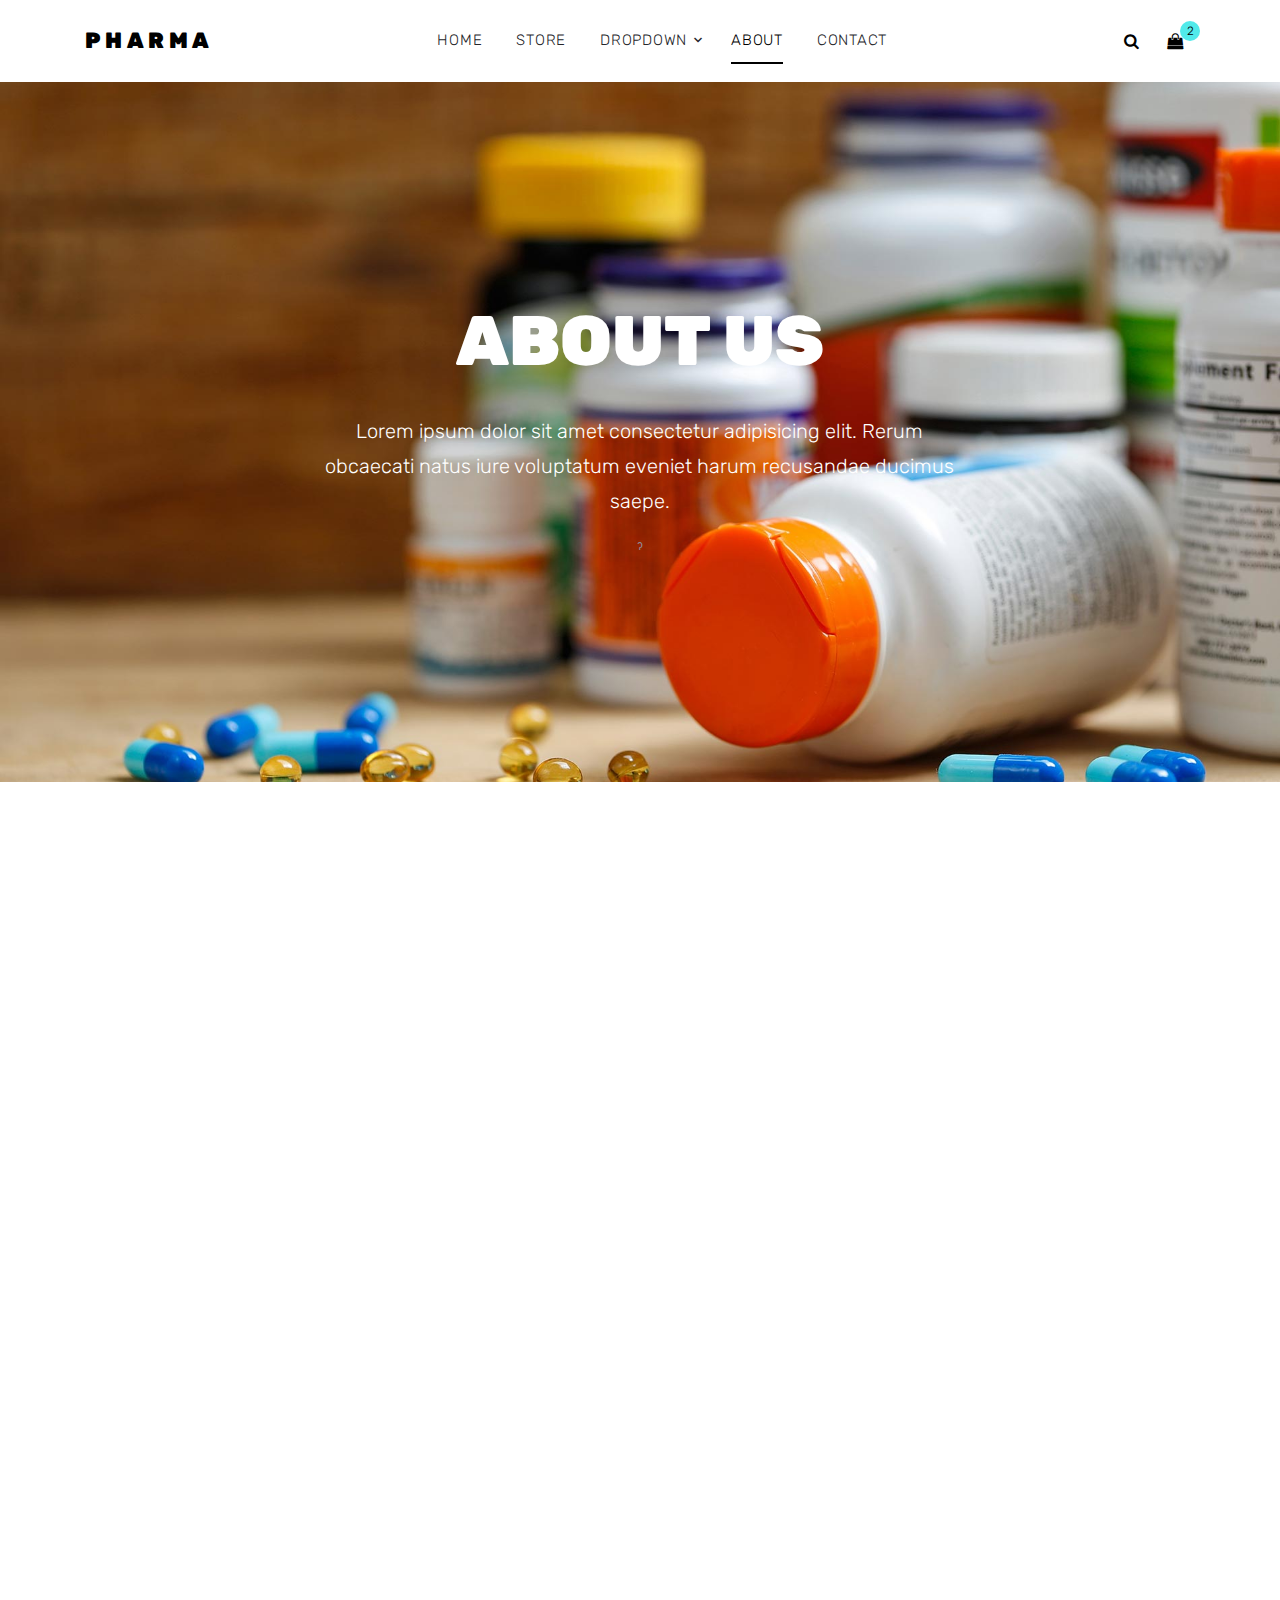
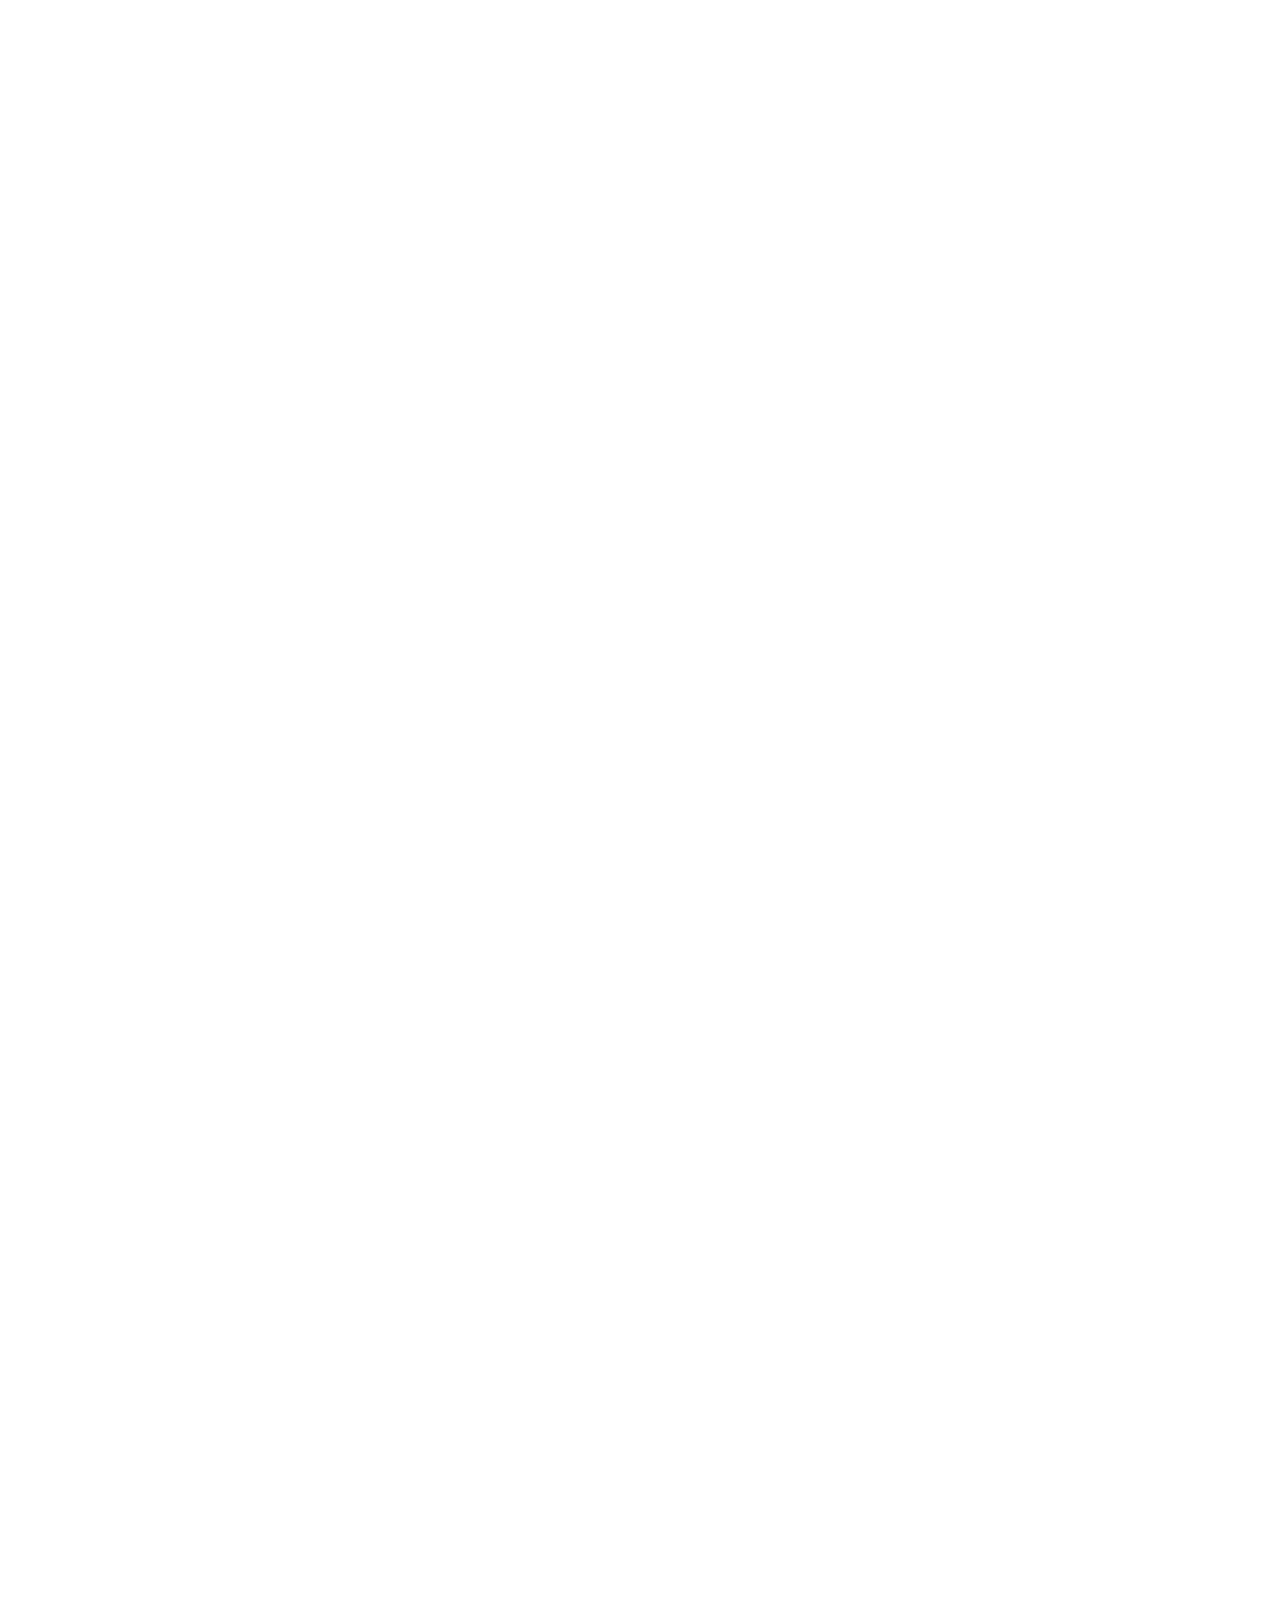
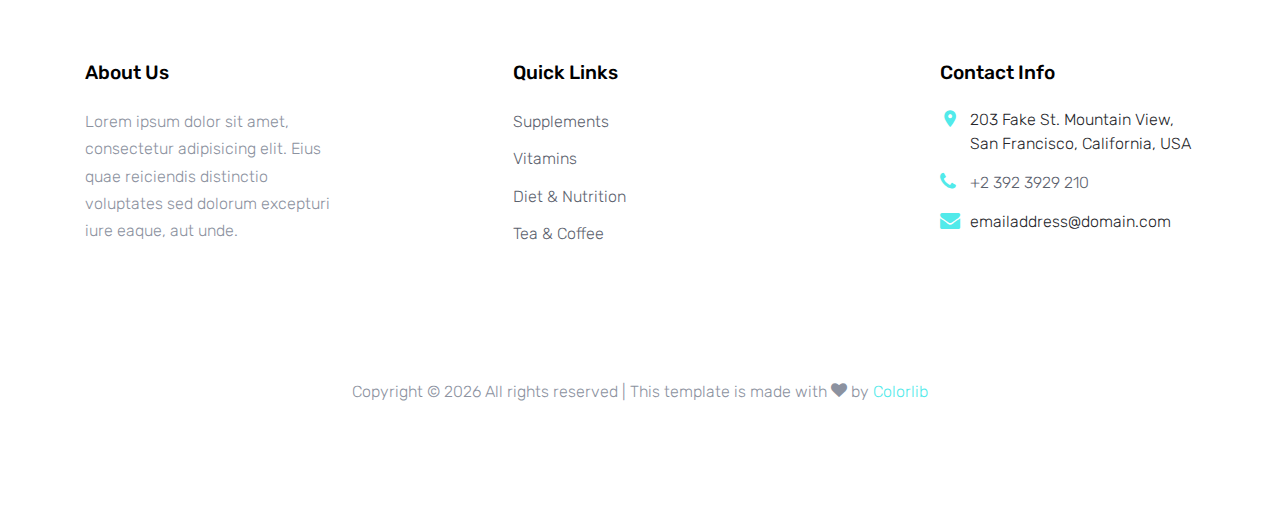
==== about.html @ 0d57f51a "initial commit" ====
<!DOCTYPE html>
<html lang="en">

<head>
  <title>Pharma &mdash; Colorlib Template</title>
  <meta charset="utf-8">
  <meta name="viewport" content="width=device-width, initial-scale=1, shrink-to-fit=no">

  <link href="https://fonts.googleapis.com/css?family=Rubik:400,700|Crimson+Text:400,400i" rel="stylesheet">
  <link rel="stylesheet" href="fonts/icomoon/style.css">

  <link rel="stylesheet" href="css/bootstrap.min.css">
  <link rel="stylesheet" href="css/magnific-popup.css">
  <link rel="stylesheet" href="css/jquery-ui.css">
  <link rel="stylesheet" href="css/owl.carousel.min.css">
  <link rel="stylesheet" href="css/owl.theme.default.min.css">


  <link rel="stylesheet" href="css/aos.css">

  <link rel="stylesheet" href="css/style.css">

</head>

<body>

  <div class="site-wrap">


    <div class="site-navbar py-2">

      <div class="search-wrap">
        <div class="container">
          <a href="#" class="search-close js-search-close"><span class="icon-close2"></span></a>
          <form action="#" method="post">
            <input type="text" class="form-control" placeholder="Search keyword and hit enter...">
          </form>
        </div>
      </div>

      <div class="container">
        <div class="d-flex align-items-center justify-content-between">
          <div class="logo">
            <div class="site-logo">
              <a href="index.html" class="js-logo-clone">Pharma</a>
            </div>
          </div>
          <div class="main-nav d-none d-lg-block">
            <nav class="site-navigation text-right text-md-center" role="navigation">
              <ul class="site-menu js-clone-nav d-none d-lg-block">
                <li><a href="index.html">Home</a></li>
                <li><a href="shop.html">Store</a></li>
                <li class="has-children">
                  <a href="#">Dropdown</a>
                  <ul class="dropdown">
                    <li><a href="#">Supplements</a></li>
                    <li class="has-children">
                      <a href="#">Vitamins</a>
                      <ul class="dropdown">
                        <li><a href="#">Supplements</a></li>
                        <li><a href="#">Vitamins</a></li>
                        <li><a href="#">Diet &amp; Nutrition</a></li>
                        <li><a href="#">Tea &amp; Coffee</a></li>
                      </ul>
                    </li>
                    <li><a href="#">Diet &amp; Nutrition</a></li>
                    <li><a href="#">Tea &amp; Coffee</a></li>

                  </ul>
                </li>
                <li class="active"><a href="about.html">About</a></li>
                <li><a href="contact.html">Contact</a></li>
              </ul>
            </nav>
          </div>
          <div class="icons">
            <a href="#" class="icons-btn d-inline-block js-search-open"><span class="icon-search"></span></a>
            <a href="cart.html" class="icons-btn d-inline-block bag">
              <span class="icon-shopping-bag"></span>
              <span class="number">2</span>
            </a>
            <a href="#" class="site-menu-toggle js-menu-toggle ml-3 d-inline-block d-lg-none"><span
                class="icon-menu"></span></a>
          </div>
        </div>
      </div>
    </div>

    <div class="site-blocks-cover inner-page" style="background-image: url('images/hero_1.jpg');">
      <div class="container">
        <div class="row">
          <div class="col-lg-7 mx-auto align-self-center">
            <div class=" text-center">
              <h1>About Us</h1>
              <p>Lorem ipsum dolor sit amet consectetur adipisicing elit. Rerum obcaecati natus iure voluptatum eveniet harum recusandae ducimus saepe.</p>ˀ
            </div>
          </div>
        </div>
      </div>
    </div>

    <div class="site-section bg-light custom-border-bottom" data-aos="fade">
      <div class="container">
        <div class="row mb-5">
          <div class="col-md-6">
            <div class="block-16">
              <figure>
                <img src="images/bg_1.jpg" alt="Image placeholder" class="img-fluid rounded">
                <a href="https://vimeo.com/channels/staffpicks/93951774" class="play-button popup-vimeo"><span
                    class="icon-play"></span></a>
    
              </figure>
            </div>
          </div>
          <div class="col-md-1"></div>
          <div class="col-md-5">
    
    
            <div class="site-section-heading pt-3 mb-4">
              <h2 class="text-black">How We Started</h2>
            </div>
            <p>Lorem ipsum dolor sit amet, consectetur adipisicing elit. Eius repellat, dicta at laboriosam, nemo
              exercitationem itaque eveniet architecto cumque, deleniti commodi molestias repellendus quos sequi hic fugiat
              asperiores illum. Atque, in, fuga excepturi corrupti error corporis aliquam unde nostrum quas.</p>
            <p>Accusantium dolor ratione maiores est deleniti nihil? Dignissimos est, sunt nulla illum autem in, quibusdam
              cumque recusandae, laudantium minima repellendus.</p>
    
          </div>
        </div>
      </div>
    </div>

    

    <div class="site-section bg-light custom-border-bottom" data-aos="fade">
      <div class="container">
        <div class="row mb-5">
          <div class="col-md-6 order-md-2">
            <div class="block-16">
              <figure>
                <img src="images/hero_1.jpg" alt="Image placeholder" class="img-fluid rounded">
                <a href="https://vimeo.com/channels/staffpicks/93951774" class="play-button popup-vimeo"><span
                    class="icon-play"></span></a>
    
              </figure>
            </div>
          </div>
          <div class="col-md-5 mr-auto">
    
    
            <div class="site-section-heading pt-3 mb-4">
              <h2 class="text-black">We Are Trusted Company</h2>
            </div>
            <p class="text-black">Lorem ipsum dolor sit amet, consectetur adipisicing elit. Eius repellat, dicta at laboriosam, nemo
              exercitationem itaque eveniet architecto cumque, deleniti commodi molestias repellendus quos sequi hic fugiat
              asperiores illum. Atque, in, fuga excepturi corrupti error corporis aliquam unde nostrum quas.</p>
            <p class="text-black">Accusantium dolor ratione maiores est deleniti nihil? Dignissimos est, sunt nulla illum autem in, quibusdam
              cumque recusandae, laudantium minima repellendus.</p>
    
          </div>
        </div>
      </div>
    </div>
    
    <div class="site-section site-section-sm site-blocks-1 border-0" data-aos="fade">
      <div class="container">
        <div class="row">
          <div class="col-md-6 col-lg-4 d-lg-flex mb-4 mb-lg-0 pl-4" data-aos="fade-up" data-aos-delay="">
            <div class="icon mr-4 align-self-start">
              <span class="icon-truck text-primary"></span>
            </div>
            <div class="text">
              <h2>Free Shipping</h2>
              <p>Lorem ipsum dolor sit amet, consectetur adipiscing elit. Phasellus at iaculis quam. Integer accumsan
                tincidunt fringilla.</p>
            </div>
          </div>
          <div class="col-md-6 col-lg-4 d-lg-flex mb-4 mb-lg-0 pl-4" data-aos="fade-up" data-aos-delay="100">
            <div class="icon mr-4 align-self-start">
              <span class="icon-refresh2 text-primary"></span>
            </div>
            <div class="text">
              <h2>Free Returns</h2>
              <p>Lorem ipsum dolor sit amet, consectetur adipiscing elit. Phasellus at iaculis quam. Integer accumsan
                tincidunt fringilla.</p>
            </div>
          </div>
          <div class="col-md-6 col-lg-4 d-lg-flex mb-4 mb-lg-0 pl-4" data-aos="fade-up" data-aos-delay="200">
            <div class="icon mr-4 align-self-start">
              <span class="icon-help text-primary"></span>
            </div>
            <div class="text">
              <h2>Customer Support</h2>
              <p>Lorem ipsum dolor sit amet, consectetur adipiscing elit. Phasellus at iaculis quam. Integer accumsan
                tincidunt fringilla.</p>
            </div>
          </div>
        </div>
      </div>
    </div>
    

    <div class="site-section bg-light custom-border-bottom" data-aos="fade">
      <div class="container">
        <div class="row justify-content-center mb-5">
          <div class="col-md-7 site-section-heading text-center pt-4">
            <h2>The Team</h2>
          </div>
        </div>
        <div class="row">
          <div class="col-md-6 col-lg-6 mb-5">
    
            <div class="block-38 text-center">
              <div class="block-38-img">
                <div class="block-38-header">
                  <img src="images/person_1.jpg" alt="Image placeholder" class="mb-4">
                  <h3 class="block-38-heading h4">Elizabeth Graham</h3>
                  <p class="block-38-subheading">CEO/Co-Founder</p>
                </div>
                <div class="block-38-body">
                  <p>Lorem ipsum dolor sit amet consectetur adipisicing elit. Vitae aut minima nihil sit distinctio
                    recusandae doloribus ut fugit officia voluptate soluta. </p>
                </div>
              </div>
            </div>
          </div>
          <div class="col-md-6 col-lg-6 mb-5">
            <div class="block-38 text-center">
              <div class="block-38-img">
                <div class="block-38-header">
                  <img src="images/person_2.jpg" alt="Image placeholder" class="mb-4">
                  <h3 class="block-38-heading h4">Jennifer Greive</h3>
                  <p class="block-38-subheading">Co-Founder</p>
                </div>
                <div class="block-38-body">
                  <p>Lorem ipsum dolor sit amet consectetur adipisicing elit. Vitae aut minima nihil sit distinctio
                    recusandae doloribus ut fugit officia voluptate soluta. </p>
                </div>
              </div>
            </div>
          </div>
          <div class="col-md-6 col-lg-6 mb-5">
            <div class="block-38 text-center">
              <div class="block-38-img">
                <div class="block-38-header">
                  <img src="images/person_3.jpg" alt="Image placeholder" class="mb-4">
                  <h3 class="block-38-heading h4">Patrick Marx</h3>
                  <p class="block-38-subheading">Marketing</p>
                </div>
                <div class="block-38-body">
                  <p>Lorem ipsum dolor sit amet consectetur adipisicing elit. Vitae aut minima nihil sit distinctio
                    recusandae doloribus ut fugit officia voluptate soluta. </p>
                </div>
              </div>
            </div>
          </div>
          <div class="col-md-6 col-lg-6 mb-5">
            <div class="block-38 text-center">
              <div class="block-38-img">
                <div class="block-38-header">
                  <img src="images/person_4.jpg" alt="Image placeholder" class="mb-4">
                  <h3 class="block-38-heading h4">Mike Coolbert</h3>
                  <p class="block-38-subheading">Sales Manager</p>
                </div>
                <div class="block-38-body">
                  <p>Lorem ipsum dolor sit amet consectetur adipisicing elit. Vitae aut minima nihil sit distinctio
                    recusandae doloribus ut fugit officia voluptate soluta. </p>
                </div>
              </div>
            </div>
          </div>
        </div>
      </div>
    </div>


    <footer class="site-footer">
      <div class="container">
        <div class="row">
          <div class="col-md-6 col-lg-3 mb-4 mb-lg-0">

            <div class="block-7">
              <h3 class="footer-heading mb-4">About Us</h3>
              <p>Lorem ipsum dolor sit amet, consectetur adipisicing elit. Eius quae reiciendis distinctio voluptates
                sed dolorum excepturi iure eaque, aut unde.</p>
            </div>

          </div>
          <div class="col-lg-3 mx-auto mb-5 mb-lg-0">
            <h3 class="footer-heading mb-4">Quick Links</h3>
            <ul class="list-unstyled">
              <li><a href="#">Supplements</a></li>
              <li><a href="#">Vitamins</a></li>
              <li><a href="#">Diet &amp; Nutrition</a></li>
              <li><a href="#">Tea &amp; Coffee</a></li>
            </ul>
          </div>

          <div class="col-md-6 col-lg-3">
            <div class="block-5 mb-5">
              <h3 class="footer-heading mb-4">Contact Info</h3>
              <ul class="list-unstyled">
                <li class="address">203 Fake St. Mountain View, San Francisco, California, USA</li>
                <li class="phone"><a href="tel://23923929210">+2 392 3929 210</a></li>
                <li class="email">emailaddress@domain.com</li>
              </ul>
            </div>


          </div>
        </div>
        <div class="row pt-5 mt-5 text-center">
          <div class="col-md-12">
            <p>
              <!-- Link back to Colorlib can't be removed. Template is licensed under CC BY 3.0. -->
              Copyright &copy;
              <script>document.write(new Date().getFullYear());</script> All rights reserved | This template is made
              with <i class="icon-heart" aria-hidden="true"></i> by <a href="https://colorlib.com" target="_blank"
                class="text-primary">Colorlib</a>
              <!-- Link back to Colorlib can't be removed. Template is licensed under CC BY 3.0. -->
            </p>
          </div>

        </div>
      </div>
    </footer>
  </div>

  <script src="js/jquery-3.3.1.min.js"></script>
  <script src="js/jquery-ui.js"></script>
  <script src="js/popper.min.js"></script>
  <script src="js/bootstrap.min.js"></script>
  <script src="js/owl.carousel.min.js"></script>
  <script src="js/jquery.magnific-popup.min.js"></script>
  <script src="js/aos.js"></script>

  <script src="js/main.js"></script>

</body>

</html>
---- fonts/icomoon/style.css ----
@font-face {
  font-family: 'icomoon';
  src:  url('fonts/icomoon.eot?10si43');
  src:  url('fonts/icomoon.eot?10si43#iefix') format('embedded-opentype'),
    url('fonts/icomoon.ttf?10si43') format('truetype'),
    url('fonts/icomoon.woff?10si43') format('woff'),
    url('fonts/icomoon.svg?10si43#icomoon') format('svg');
  font-weight: normal;
  font-style: normal;
}

[class^="icon-"], [class*=" icon-"] {
  /* use !important to prevent issues with browser extensions that change fonts */
  font-family: 'icomoon' !important;
  speak: none;
  font-style: normal;
  font-weight: normal;
  font-variant: normal;
  text-transform: none;
  line-height: 1;

  /* Better Font Rendering =========== */
  -webkit-font-smoothing: antialiased;
  -moz-osx-font-smoothing: grayscale;
}

.icon-asterisk:before {
  content: "\f069";
}
.icon-plus:before {
  content: "\f067";
}
.icon-question:before {
  content: "\f128";
}
.icon-minus:before {
  content: "\f068";
}
.icon-glass:before {
  content: "\f000";
}
.icon-music:before {
  content: "\f001";
}
.icon-search:before {
  content: "\f002";
}
.icon-envelope-o:before {
  content: "\f003";
}
.icon-heart:before {
  content: "\f004";
}
.icon-star:before {
  content: "\f005";
}
.icon-star-o:before {
  content: "\f006";
}
.icon-user:before {
  content: "\f007";
}
.icon-film:before {
  content: "\f008";
}
.icon-th-large:before {
  content: "\f009";
}
.icon-th:before {
  content: "\f00a";
}
.icon-th-list:before {
  content: "\f00b";
}
.icon-check:before {
  content: "\f00c";
}
.icon-close:before {
  content: "\f00d";
}
.icon-remove:before {
  content: "\f00d";
}
.icon-times:before {
  content: "\f00d";
}
.icon-search-plus:before {
  content: "\f00e";
}
.icon-search-minus:before {
  content: "\f010";
}
.icon-power-off:before {
  content: "\f011";
}
.icon-signal:before {
  content: "\f012";
}
.icon-cog:before {
  content: "\f013";
}
.icon-gear:before {
  content: "\f013";
}
.icon-trash-o:before {
  content: "\f014";
}
.icon-home:before {
  content: "\f015";
}
.icon-file-o:before {
  content: "\f016";
}
.icon-clock-o:before {
  content: "\f017";
}
.icon-road:before {
  content: "\f018";
}
.icon-download:before {
  content: "\f019";
}
.icon-arrow-circle-o-down:before {
  content: "\f01a";
}
.icon-arrow-circle-o-up:before {
  content: "\f01b";
}
.icon-inbox:before {
  content: "\f01c";
}
.icon-play-circle-o:before {
  content: "\f01d";
}
.icon-repeat:before {
  content: "\f01e";
}
.icon-rotate-right:before {
  content: "\f01e";
}
.icon-refresh:before {
  content: "\f021";
}
.icon-list-alt:before {
  content: "\f022";
}
.icon-lock:before {
  content: "\f023";
}
.icon-flag:before {
  content: "\f024";
}
.icon-headphones:before {
  content: "\f025";
}
.icon-volume-off:before {
  content: "\f026";
}
.icon-volume-down:before {
  content: "\f027";
}
.icon-volume-up:before {
  content: "\f028";
}
.icon-qrcode:before {
  content: "\f029";
}
.icon-barcode:before {
  content: "\f02a";
}
.icon-tag:before {
  content: "\f02b";
}
.icon-tags:before {
  content: "\f02c";
}
.icon-book:before {
  content: "\f02d";
}
.icon-bookmark:before {
  content: "\f02e";
}
.icon-print:before {
  content: "\f02f";
}
.icon-camera:before {
  content: "\f030";
}
.icon-font:before {
  content: "\f031";
}
.icon-bold:before {
  content: "\f032";
}
.icon-italic:before {
  content: "\f033";
}
.icon-text-height:before {
  content: "\f034";
}
.icon-text-width:before {
  content: "\f035";
}
.icon-align-left:before {
  content: "\f036";
}
.icon-align-center:before {
  content: "\f037";
}
.icon-align-right:before {
  content: "\f038";
}
.icon-align-justify:before {
  content: "\f039";
}
.icon-list:before {
  content: "\f03a";
}
.icon-dedent:before {
  content: "\f03b";
}
.icon-outdent:before {
  content: "\f03b";
}
.icon-indent:before {
  content: "\f03c";
}
.icon-video-camera:before {
  content: "\f03d";
}
.icon-image:before {
  content: "\f03e";
}
.icon-photo:before {
  content: "\f03e";
}
.icon-picture-o:before {
  content: "\f03e";
}
.icon-pencil:before {
  content: "\f040";
}
.icon-map-marker:before {
  content: "\f041";
}
.icon-adjust:before {
  content: "\f042";
}
.icon-tint:before {
  content: "\f043";
}
.icon-edit:before {
  content: "\f044";
}
.icon-pencil-square-o:before {
  content: "\f044";
}
.icon-share-square-o:before {
  content: "\f045";
}
.icon-check-square-o:before {
  content: "\f046";
}
.icon-arrows:before {
  content: "\f047";
}
.icon-step-backward:before {
  content: "\f048";
}
.icon-fast-backward:before {
  content: "\f049";
}
.icon-backward:before {
  content: "\f04a";
}
.icon-play:before {
  content: "\f04b";
}
.icon-pause:before {
  content: "\f04c";
}
.icon-stop:before {
  content: "\f04d";
}
.icon-forward:before {
  content: "\f04e";
}
.icon-fast-forward:before {
  content: "\f050";
}
.icon-step-forward:before {
  content: "\f051";
}
.icon-eject:before {
  content: "\f052";
}
.icon-chevron-left:before {
  content: "\f053";
}
.icon-chevron-right:before {
  content: "\f054";
}
.icon-plus-circle:before {
  content: "\f055";
}
.icon-minus-circle:before {
  content: "\f056";
}
.icon-times-circle:before {
  content: "\f057";
}
.icon-check-circle:before {
  content: "\f058";
}
.icon-question-circle:before {
  content: "\f059";
}
.icon-info-circle:before {
  content: "\f05a";
}
.icon-crosshairs:before {
  content: "\f05b";
}
.icon-times-circle-o:before {
  content: "\f05c";
}
.icon-check-circle-o:before {
  content: "\f05d";
}
.icon-ban:before {
  content: "\f05e";
}
.icon-arrow-left:before {
  content: "\f060";
}
.icon-arrow-right:before {
  content: "\f061";
}
.icon-arrow-up:before {
  content: "\f062";
}
.icon-arrow-down:before {
  content: "\f063";
}
.icon-mail-forward:before {
  content: "\f064";
}
.icon-share:before {
  content: "\f064";
}
.icon-expand:before {
  content: "\f065";
}
.icon-compress:before {
  content: "\f066";
}
.icon-exclamation-circle:before {
  content: "\f06a";
}
.icon-gift:before {
  content: "\f06b";
}
.icon-leaf:before {
  content: "\f06c";
}
.icon-fire:before {
  content: "\f06d";
}
.icon-eye:before {
  content: "\f06e";
}
.icon-eye-slash:before {
  content: "\f070";
}
.icon-exclamation-triangle:before {
  content: "\f071";
}
.icon-warning:before {
  content: "\f071";
}
.icon-plane:before {
  content: "\f072";
}
.icon-calendar:before {
  content: "\f073";
}
.icon-random:before {
  content: "\f074";
}
.icon-comment:before {
  content: "\f075";
}
.icon-magnet:before {
  content: "\f076";
}
.icon-chevron-up:before {
  content: "\f077";
}
.icon-chevron-down:before {
  content: "\f078";
}
.icon-retweet:before {
  content: "\f079";
}
.icon-shopping-cart:before {
  content: "\f07a";
}
.icon-folder:before {
  content: "\f07b";
}
.icon-folder-open:before {
  content: "\f07c";
}
.icon-arrows-v:before {
  content: "\f07d";
}
.icon-arrows-h:before {
  content: "\f07e";
}
.icon-bar-chart:before {
  content: "\f080";
}
.icon-bar-chart-o:before {
  content: "\f080";
}
.icon-twitter-square:before {
  content: "\f081";
}
.icon-facebook-square:before {
  content: "\f082";
}
.icon-camera-retro:before {
  content: "\f083";
}
.icon-key:before {
  content: "\f084";
}
.icon-cogs:before {
  content: "\f085";
}
.icon-gears:before {
  content: "\f085";
}
.icon-comments:before {
  content: "\f086";
}
.icon-thumbs-o-up:before {
  content: "\f087";
}
.icon-thumbs-o-down:before {
  content: "\f088";
}
.icon-star-half:before {
  content: "\f089";
}
.icon-heart-o:before {
  content: "\f08a";
}
.icon-sign-out:before {
  content: "\f08b";
}
.icon-linkedin-square:before {
  content: "\f08c";
}
.icon-thumb-tack:before {
  content: "\f08d";
}
.icon-external-link:before {
  content: "\f08e";
}
.icon-sign-in:before {
  content: "\f090";
}
.icon-trophy:before {
  content: "\f091";
}
.icon-github-square:before {
  content: "\f092";
}
.icon-upload:before {
  content: "\f093";
}
.icon-lemon-o:before {
  content: "\f094";
}
.icon-phone:before {
  content: "\f095";
}
.icon-square-o:before {
  content: "\f096";
}
.icon-bookmark-o:before {
  content: "\f097";
}
.icon-phone-square:before {
  content: "\f098";
}
.icon-twitter:before {
  content: "\f099";
}
.icon-facebook:before {
  content: "\f09a";
}
.icon-facebook-f:before {
  content: "\f09a";
}
.icon-github:before {
  content: "\f09b";
}
.icon-unlock:before {
  content: "\f09c";
}
.icon-credit-card:before {
  content: "\f09d";
}
.icon-feed:before {
  content: "\f09e";
}
.icon-rss:before {
  content: "\f09e";
}
.icon-hdd-o:before {
  content: "\f0a0";
}
.icon-bullhorn:before {
  content: "\f0a1";
}
.icon-bell-o:before {
  content: "\f0a2";
}
.icon-certificate:before {
  content: "\f0a3";
}
.icon-hand-o-right:before {
  content: "\f0a4";
}
.icon-hand-o-left:before {
  content: "\f0a5";
}
.icon-hand-o-up:before {
  content: "\f0a6";
}
.icon-hand-o-down:before {
  content: "\f0a7";
}
.icon-arrow-circle-left:before {
  content: "\f0a8";
}
.icon-arrow-circle-right:before {
  content: "\f0a9";
}
.icon-arrow-circle-up:before {
  content: "\f0aa";
}
.icon-arrow-circle-down:before {
  content: "\f0ab";
}
.icon-globe:before {
  content: "\f0ac";
}
.icon-wrench:before {
  content: "\f0ad";
}
.icon-tasks:before {
  content: "\f0ae";
}
.icon-filter:before {
  content: "\f0b0";
}
.icon-briefcase:before {
  content: "\f0b1";
}
.icon-arrows-alt:before {
  content: "\f0b2";
}
.icon-group:before {
  content: "\f0c0";
}
.icon-users:before {
  content: "\f0c0";
}
.icon-chain:before {
  content: "\f0c1";
}
.icon-link:before {
  content: "\f0c1";
}
.icon-cloud:before {
  content: "\f0c2";
}
.icon-flask:before {
  content: "\f0c3";
}
.icon-cut:before {
  content: "\f0c4";
}
.icon-scissors:before {
  content: "\f0c4";
}
.icon-copy:before {
  content: "\f0c5";
}
.icon-files-o:before {
  content: "\f0c5";
}
.icon-paperclip:before {
  content: "\f0c6";
}
.icon-floppy-o:before {
  content: "\f0c7";
}
.icon-save:before {
  content: "\f0c7";
}
.icon-square:before {
  content: "\f0c8";
}
.icon-bars:before {
  content: "\f0c9";
}
.icon-navicon:before {
  content: "\f0c9";
}
.icon-reorder:before {
  content: "\f0c9";
}
.icon-list-ul:before {
  content: "\f0ca";
}
.icon-list-ol:before {
  content: "\f0cb";
}
.icon-strikethrough:before {
  content: "\f0cc";
}
.icon-underline:before {
  content: "\f0cd";
}
.icon-table:before {
  content: "\f0ce";
}
.icon-magic:before {
  content: "\f0d0";
}
.icon-truck:before {
  content: "\f0d1";
}
.icon-pinterest:before {
  content: "\f0d2";
}
.icon-pinterest-square:before {
  content: "\f0d3";
}
.icon-google-plus-square:before {
  content: "\f0d4";
}
.icon-google-plus:before {
  content: "\f0d5";
}
.icon-money:before {
  content: "\f0d6";
}
.icon-caret-down:before {
  content: "\f0d7";
}
.icon-caret-up:before {
  content: "\f0d8";
}
.icon-caret-left:before {
  content: "\f0d9";
}
.icon-caret-right:before {
  content: "\f0da";
}
.icon-columns:before {
  content: "\f0db";
}
.icon-sort:before {
  content: "\f0dc";
}
.icon-unsorted:before {
  content: "\f0dc";
}
.icon-sort-desc:before {
  content: "\f0dd";
}
.icon-sort-down:before {
  content: "\f0dd";
}
.icon-sort-asc:before {
  content: "\f0de";
}
.icon-sort-up:before {
  content: "\f0de";
}
.icon-envelope:before {
  content: "\f0e0";
}
.icon-linkedin:before {
  content: "\f0e1";
}
.icon-rotate-left:before {
  content: "\f0e2";
}
.icon-undo:before {
  content: "\f0e2";
}
.icon-gavel:before {
  content: "\f0e3";
}
.icon-legal:before {
  content: "\f0e3";
}
.icon-dashboard:before {
  content: "\f0e4";
}
.icon-tachometer:before {
  content: "\f0e4";
}
.icon-comment-o:before {
  content: "\f0e5";
}
.icon-comments-o:before {
  content: "\f0e6";
}
.icon-bolt:before {
  content: "\f0e7";
}
.icon-flash:before {
  content: "\f0e7";
}
.icon-sitemap:before {
  content: "\f0e8";
}
.icon-umbrella:before {
  content: "\f0e9";
}
.icon-clipboard:before {
  content: "\f0ea";
}
.icon-paste:before {
  content: "\f0ea";
}
.icon-lightbulb-o:before {
  content: "\f0eb";
}
.icon-exchange:before {
  content: "\f0ec";
}
.icon-cloud-download:before {
  content: "\f0ed";
}
.icon-cloud-upload:before {
  content: "\f0ee";
}
.icon-user-md:before {
  content: "\f0f0";
}
.icon-stethoscope:before {
  content: "\f0f1";
}
.icon-suitcase:before {
  content: "\f0f2";
}
.icon-bell:before {
  content: "\f0f3";
}
.icon-coffee:before {
  content: "\f0f4";
}
.icon-cutlery:before {
  content: "\f0f5";
}
.icon-file-text-o:before {
  content: "\f0f6";
}
.icon-building-o:before {
  content: "\f0f7";
}
.icon-hospital-o:before {
  content: "\f0f8";
}
.icon-ambulance:before {
  content: "\f0f9";
}
.icon-medkit:before {
  content: "\f0fa";
}
.icon-fighter-jet:before {
  content: "\f0fb";
}
.icon-beer:before {
  content: "\f0fc";
}
.icon-h-square:before {
  content: "\f0fd";
}
.icon-plus-square:before {
  content: "\f0fe";
}
.icon-angle-double-left:before {
  content: "\f100";
}
.icon-angle-double-right:before {
  content: "\f101";
}
.icon-angle-double-up:before {
  content: "\f102";
}
.icon-angle-double-down:before {
  content: "\f103";
}
.icon-angle-left:before {
  content: "\f104";
}
.icon-angle-right:before {
  content: "\f105";
}
.icon-angle-up:before {
  content: "\f106";
}
.icon-angle-down:before {
  content: "\f107";
}
.icon-desktop:before {
  content: "\f108";
}
.icon-laptop:before {
  content: "\f109";
}
.icon-tablet:before {
  content: "\f10a";
}
.icon-mobile:before {
  content: "\f10b";
}
.icon-mobile-phone:before {
  content: "\f10b";
}
.icon-circle-o:before {
  content: "\f10c";
}
.icon-quote-left:before {
  content: "\f10d";
}
.icon-quote-right:before {
  content: "\f10e";
}
.icon-spinner:before {
  content: "\f110";
}
.icon-circle:before {
  content: "\f111";
}
.icon-mail-reply:before {
  content: "\f112";
}
.icon-reply:before {
  content: "\f112";
}
.icon-github-alt:before {
  content: "\f113";
}
.icon-folder-o:before {
  content: "\f114";
}
.icon-folder-open-o:before {
  content: "\f115";
}
.icon-smile-o:before {
  content: "\f118";
}
.icon-frown-o:before {
  content: "\f119";
}
.icon-meh-o:before {
  content: "\f11a";
}
.icon-gamepad:before {
  content: "\f11b";
}
.icon-keyboard-o:before {
  content: "\f11c";
}
.icon-flag-o:before {
  content: "\f11d";
}
.icon-flag-checkered:before {
  content: "\f11e";
}
.icon-terminal:before {
  content: "\f120";
}
.icon-code:before {
  content: "\f121";
}
.icon-mail-reply-all:before {
  content: "\f122";
}
.icon-reply-all:before {
  content: "\f122";
}
.icon-star-half-empty:before {
  content: "\f123";
}
.icon-star-half-full:before {
  content: "\f123";
}
.icon-star-half-o:before {
  content: "\f123";
}
.icon-location-arrow:before {
  content: "\f124";
}
.icon-crop:before {
  content: "\f125";
}
.icon-code-fork:before {
  content: "\f126";
}
.icon-chain-broken:before {
  content: "\f127";
}
.icon-unlink:before {
  content: "\f127";
}
.icon-info:before {
  content: "\f129";
}
.icon-exclamation:before {
  content: "\f12a";
}
.icon-superscript:before {
  content: "\f12b";
}
.icon-subscript:before {
  content: "\f12c";
}
.icon-eraser:before {
  content: "\f12d";
}
.icon-puzzle-piece:before {
  content: "\f12e";
}
.icon-microphone:before {
  content: "\f130";
}
.icon-microphone-slash:before {
  content: "\f131";
}
.icon-shield:before {
  content: "\f132";
}
.icon-calendar-o:before {
  content: "\f133";
}
.icon-fire-extinguisher:before {
  content: "\f134";
}
.icon-rocket:before {
  content: "\f135";
}
.icon-maxcdn:before {
  content: "\f136";
}
.icon-chevron-circle-left:before {
  content: "\f137";
}
.icon-chevron-circle-right:before {
  content: "\f138";
}
.icon-chevron-circle-up:before {
  content: "\f139";
}
.icon-chevron-circle-down:before {
  content: "\f13a";
}
.icon-html5:before {
  content: "\f13b";
}
.icon-css3:before {
  content: "\f13c";
}
.icon-anchor:before {
  content: "\f13d";
}
.icon-unlock-alt:before {
  content: "\f13e";
}
.icon-bullseye:before {
  content: "\f140";
}
.icon-ellipsis-h:before {
  content: "\f141";
}
.icon-ellipsis-v:before {
  content: "\f142";
}
.icon-rss-square:before {
  content: "\f143";
}
.icon-play-circle:before {
  content: "\f144";
}
.icon-ticket:before {
  content: "\f145";
}
.icon-minus-square:before {
  content: "\f146";
}
.icon-minus-square-o:before {
  content: "\f147";
}
.icon-level-up:before {
  content: "\f148";
}
.icon-level-down:before {
  content: "\f149";
}
.icon-check-square:before {
  content: "\f14a";
}
.icon-pencil-square:before {
  content: "\f14b";
}
.icon-external-link-square:before {
  content: "\f14c";
}
.icon-share-square:before {
  content: "\f14d";
}
.icon-compass:before {
  content: "\f14e";
}
.icon-caret-square-o-down:before {
  content: "\f150";
}
.icon-toggle-down:before {
  content: "\f150";
}
.icon-caret-square-o-up:before {
  content: "\f151";
}
.icon-toggle-up:before {
  content: "\f151";
}
.icon-caret-square-o-right:before {
  content: "\f152";
}
.icon-toggle-right:before {
  content: "\f152";
}
.icon-eur:before {
  content: "\f153";
}
.icon-euro:before {
  content: "\f153";
}
.icon-gbp:before {
  content: "\f154";
}
.icon-dollar:before {
  content: "\f155";
}
.icon-usd:before {
  content: "\f155";
}
.icon-inr:before {
  content: "\f156";
}
.icon-rupee:before {
  content: "\f156";
}
.icon-cny:before {
  content: "\f157";
}
.icon-jpy:before {
  content: "\f157";
}
.icon-rmb:before {
  content: "\f157";
}
.icon-yen:before {
  content: "\f157";
}
.icon-rouble:before {
  content: "\f158";
}
.icon-rub:before {
  content: "\f158";
}
.icon-ruble:before {
  content: "\f158";
}
.icon-krw:before {
  content: "\f159";
}
.icon-won:before {
  content: "\f159";
}
.icon-bitcoin:before {
  content: "\f15a";
}
.icon-btc:before {
  content: "\f15a";
}
.icon-file:before {
  content: "\f15b";
}
.icon-file-text:before {
  content: "\f15c";
}
.icon-sort-alpha-asc:before {
  content: "\f15d";
}
.icon-sort-alpha-desc:before {
  content: "\f15e";
}
.icon-sort-amount-asc:before {
  content: "\f160";
}
.icon-sort-amount-desc:before {
  content: "\f161";
}
.icon-sort-numeric-asc:before {
  content: "\f162";
}
.icon-sort-numeric-desc:before {
  content: "\f163";
}
.icon-thumbs-up:before {
  content: "\f164";
}
.icon-thumbs-down:before {
  content: "\f165";
}
.icon-youtube-square:before {
  content: "\f166";
}
.icon-youtube:before {
  content: "\f167";
}
.icon-xing:before {
  content: "\f168";
}
.icon-xing-square:before {
  content: "\f169";
}
.icon-youtube-play:before {
  content: "\f16a";
}
.icon-dropbox:before {
  content: "\f16b";
}
.icon-stack-overflow:before {
  content: "\f16c";
}
.icon-instagram:before {
  content: "\f16d";
}
.icon-flickr:before {
  content: "\f16e";
}
.icon-adn:before {
  content: "\f170";
}
.icon-bitbucket:before {
  content: "\f171";
}
.icon-bitbucket-square:before {
  content: "\f172";
}
.icon-tumblr:before {
  content: "\f173";
}
.icon-tumblr-square:before {
  content: "\f174";
}
.icon-long-arrow-down:before {
  content: "\f175";
}
.icon-long-arrow-up:before {
  content: "\f176";
}
.icon-long-arrow-left:before {
  content: "\f177";
}
.icon-long-arrow-right:before {
  content: "\f178";
}
.icon-apple:before {
  content: "\f179";
}
.icon-windows:before {
  content: "\f17a";
}
.icon-android:before {
  content: "\f17b";
}
.icon-linux:before {
  content: "\f17c";
}
.icon-dribbble:before {
  content: "\f17d";
}
.icon-skype:before {
  content: "\f17e";
}
.icon-foursquare:before {
  content: "\f180";
}
.icon-trello:before {
  content: "\f181";
}
.icon-female:before {
  content: "\f182";
}
.icon-male:before {
  content: "\f183";
}
.icon-gittip:before {
  content: "\f184";
}
.icon-gratipay:before {
  content: "\f184";
}
.icon-sun-o:before {
  content: "\f185";
}
.icon-moon-o:before {
  content: "\f186";
}
.icon-archive:before {
  content: "\f187";
}
.icon-bug:before {
  content: "\f188";
}
.icon-vk:before {
  content: "\f189";
}
.icon-weibo:before {
  content: "\f18a";
}
.icon-renren:before {
  content: "\f18b";
}
.icon-pagelines:before {
  content: "\f18c";
}
.icon-stack-exchange:before {
  content: "\f18d";
}
.icon-arrow-circle-o-right:before {
  content: "\f18e";
}
.icon-arrow-circle-o-left:before {
  content: "\f190";
}
.icon-caret-square-o-left:before {
  content: "\f191";
}
.icon-toggle-left:before {
  content: "\f191";
}
.icon-dot-circle-o:before {
  content: "\f192";
}
.icon-wheelchair:before {
  content: "\f193";
}
.icon-vimeo-square:before {
  content: "\f194";
}
.icon-try:before {
  content: "\f195";
}
.icon-turkish-lira:before {
  content: "\f195";
}
.icon-plus-square-o:before {
  content: "\f196";
}
.icon-space-shuttle:before {
  content: "\f197";
}
.icon-slack:before {
  content: "\f198";
}
.icon-envelope-square:before {
  content: "\f199";
}
.icon-wordpress:before {
  content: "\f19a";
}
.icon-openid:before {
  content: "\f19b";
}
.icon-bank:before {
  content: "\f19c";
}
.icon-institution:before {
  content: "\f19c";
}
.icon-university:before {
  content: "\f19c";
}
.icon-graduation-cap:before {
  content: "\f19d";
}
.icon-mortar-board:before {
  content: "\f19d";
}
.icon-yahoo:before {
  content: "\f19e";
}
.icon-google:before {
  content: "\f1a0";
}
.icon-reddit:before {
  content: "\f1a1";
}
.icon-reddit-square:before {
  content: "\f1a2";
}
.icon-stumbleupon-circle:before {
  content: "\f1a3";
}
.icon-stumbleupon:before {
  content: "\f1a4";
}
.icon-delicious:before {
  content: "\f1a5";
}
.icon-digg:before {
  content: "\f1a6";
}
.icon-pied-piper-pp:before {
  content: "\f1a7";
}
.icon-pied-piper-alt:before {
  content: "\f1a8";
}
.icon-drupal:before {
  content: "\f1a9";
}
.icon-joomla:before {
  content: "\f1aa";
}
.icon-language:before {
  content: "\f1ab";
}
.icon-fax:before {
  content: "\f1ac";
}
.icon-building:before {
  content: "\f1ad";
}
.icon-child:before {
  content: "\f1ae";
}
.icon-paw:before {
  content: "\f1b0";
}
.icon-spoon:before {
  content: "\f1b1";
}
.icon-cube:before {
  content: "\f1b2";
}
.icon-cubes:before {
  content: "\f1b3";
}
.icon-behance:before {
  content: "\f1b4";
}
.icon-behance-square:before {
  content: "\f1b5";
}
.icon-steam:before {
  content: "\f1b6";
}
.icon-steam-square:before {
  content: "\f1b7";
}
.icon-recycle:before {
  content: "\f1b8";
}
.icon-automobile:before {
  content: "\f1b9";
}
.icon-car:before {
  content: "\f1b9";
}
.icon-cab:before {
  content: "\f1ba";
}
.icon-taxi:before {
  content: "\f1ba";
}
.icon-tree:before {
  content: "\f1bb";
}
.icon-spotify:before {
  content: "\f1bc";
}
.icon-deviantart:before {
  content: "\f1bd";
}
.icon-soundcloud:before {
  content: "\f1be";
}
.icon-database:before {
  content: "\f1c0";
}
.icon-file-pdf-o:before {
  content: "\f1c1";
}
.icon-file-word-o:before {
  content: "\f1c2";
}
.icon-file-excel-o:before {
  content: "\f1c3";
}
.icon-file-powerpoint-o:before {
  content: "\f1c4";
}
.icon-file-image-o:before {
  content: "\f1c5";
}
.icon-file-photo-o:before {
  content: "\f1c5";
}
.icon-file-picture-o:before {
  content: "\f1c5";
}
.icon-file-archive-o:before {
  content: "\f1c6";
}
.icon-file-zip-o:before {
  content: "\f1c6";
}
.icon-file-audio-o:before {
  content: "\f1c7";
}
.icon-file-sound-o:before {
  content: "\f1c7";
}
.icon-file-movie-o:before {
  content: "\f1c8";
}
.icon-file-video-o:before {
  content: "\f1c8";
}
.icon-file-code-o:before {
  content: "\f1c9";
}
.icon-vine:before {
  content: "\f1ca";
}
.icon-codepen:before {
  content: "\f1cb";
}
.icon-jsfiddle:before {
  content: "\f1cc";
}
.icon-life-bouy:before {
  content: "\f1cd";
}
.icon-life-buoy:before {
  content: "\f1cd";
}
.icon-life-ring:before {
  content: "\f1cd";
}
.icon-life-saver:before {
  content: "\f1cd";
}
.icon-support:before {
  content: "\f1cd";
}
.icon-circle-o-notch:before {
  content: "\f1ce";
}
.icon-ra:before {
  content: "\f1d0";
}
.icon-rebel:before {
  content: "\f1d0";
}
.icon-resistance:before {
  content: "\f1d0";
}
.icon-empire:before {
  content: "\f1d1";
}
.icon-ge:before {
  content: "\f1d1";
}
.icon-git-square:before {
  content: "\f1d2";
}
.icon-git:before {
  content: "\f1d3";
}
.icon-hacker-news:before {
  content: "\f1d4";
}
.icon-y-combinator-square:before {
  content: "\f1d4";
}
.icon-yc-square:before {
  content: "\f1d4";
}
.icon-tencent-weibo:before {
  content: "\f1d5";
}
.icon-qq:before {
  content: "\f1d6";
}
.icon-wechat:before {
  content: "\f1d7";
}
.icon-weixin:before {
  content: "\f1d7";
}
.icon-paper-plane:before {
  content: "\f1d8";
}
.icon-send:before {
  content: "\f1d8";
}
.icon-paper-plane-o:before {
  content: "\f1d9";
}
.icon-send-o:before {
  content: "\f1d9";
}
.icon-history:before {
  content: "\f1da";
}
.icon-circle-thin:before {
  content: "\f1db";
}
.icon-header:before {
  content: "\f1dc";
}
.icon-paragraph:before {
  content: "\f1dd";
}
.icon-sliders:before {
  content: "\f1de";
}
.icon-share-alt:before {
  content: "\f1e0";
}
.icon-share-alt-square:before {
  content: "\f1e1";
}
.icon-bomb:before {
  content: "\f1e2";
}
.icon-futbol-o:before {
  content: "\f1e3";
}
.icon-soccer-ball-o:before {
  content: "\f1e3";
}
.icon-tty:before {
  content: "\f1e4";
}
.icon-binoculars:before {
  content: "\f1e5";
}
.icon-plug:before {
  content: "\f1e6";
}
.icon-slideshare:before {
  content: "\f1e7";
}
.icon-twitch:before {
  content: "\f1e8";
}
.icon-yelp:before {
  content: "\f1e9";
}
.icon-newspaper-o:before {
  content: "\f1ea";
}
.icon-wifi:before {
  content: "\f1eb";
}
.icon-calculator:before {
  content: "\f1ec";
}
.icon-paypal:before {
  content: "\f1ed";
}
.icon-google-wallet:before {
  content: "\f1ee";
}
.icon-cc-visa:before {
  content: "\f1f0";
}
.icon-cc-mastercard:before {
  content: "\f1f1";
}
.icon-cc-discover:before {
  content: "\f1f2";
}
.icon-cc-amex:before {
  content: "\f1f3";
}
.icon-cc-paypal:before {
  content: "\f1f4";
}
.icon-cc-stripe:before {
  content: "\f1f5";
}
.icon-bell-slash:before {
  content: "\f1f6";
}
.icon-bell-slash-o:before {
  content: "\f1f7";
}
.icon-trash:before {
  content: "\f1f8";
}
.icon-copyright:before {
  content: "\f1f9";
}
.icon-at:before {
  content: "\f1fa";
}
.icon-eyedropper:before {
  content: "\f1fb";
}
.icon-paint-brush:before {
  content: "\f1fc";
}
.icon-birthday-cake:before {
  content: "\f1fd";
}
.icon-area-chart:before {
  content: "\f1fe";
}
.icon-pie-chart:before {
  content: "\f200";
}
.icon-line-chart:before {
  content: "\f201";
}
.icon-lastfm:before {
  content: "\f202";
}
.icon-lastfm-square:before {
  content: "\f203";
}
.icon-toggle-off:before {
  content: "\f204";
}
.icon-toggle-on:before {
  content: "\f205";
}
.icon-bicycle:before {
  content: "\f206";
}
.icon-bus:before {
  content: "\f207";
}
.icon-ioxhost:before {
  content: "\f208";
}
.icon-angellist:before {
  content: "\f209";
}
.icon-cc:before {
  content: "\f20a";
}
.icon-ils:before {
  content: "\f20b";
}
.icon-shekel:before {
  content: "\f20b";
}
.icon-sheqel:before {
  content: "\f20b";
}
.icon-meanpath:before {
  content: "\f20c";
}
.icon-buysellads:before {
  content: "\f20d";
}
.icon-connectdevelop:before {
  content: "\f20e";
}
.icon-dashcube:before {
  content: "\f210";
}
.icon-forumbee:before {
  content: "\f211";
}
.icon-leanpub:before {
  content: "\f212";
}
.icon-sellsy:before {
  content: "\f213";
}
.icon-shirtsinbulk:before {
  content: "\f214";
}
.icon-simplybuilt:before {
  content: "\f215";
}
.icon-skyatlas:before {
  content: "\f216";
}
.icon-cart-plus:before {
  content: "\f217";
}
.icon-cart-arrow-down:before {
  content: "\f218";
}
.icon-diamond:before {
  content: "\f219";
}
.icon-ship:before {
  content: "\f21a";
}
.icon-user-secret:before {
  content: "\f21b";
}
.icon-motorcycle:before {
  content: "\f21c";
}
.icon-street-view:before {
  content: "\f21d";
}
.icon-heartbeat:before {
  content: "\f21e";
}
.icon-venus:before {
  content: "\f221";
}
.icon-mars:before {
  content: "\f222";
}
.icon-mercury:before {
  content: "\f223";
}
.icon-intersex:before {
  content: "\f224";
}
.icon-transgender:before {
  content: "\f224";
}
.icon-transgender-alt:before {
  content: "\f225";
}
.icon-venus-double:before {
  content: "\f226";
}
.icon-mars-double:before {
  content: "\f227";
}
.icon-venus-mars:before {
  content: "\f228";
}
.icon-mars-stroke:before {
  content: "\f229";
}
.icon-mars-stroke-v:before {
  content: "\f22a";
}
.icon-mars-stroke-h:before {
  content: "\f22b";
}
.icon-neuter:before {
  content: "\f22c";
}
.icon-genderless:before {
  content: "\f22d";
}
.icon-facebook-official:before {
  content: "\f230";
}
.icon-pinterest-p:before {
  content: "\f231";
}
.icon-whatsapp:before {
  content: "\f232";
}
.icon-server:before {
  content: "\f233";
}
.icon-user-plus:before {
  content: "\f234";
}
.icon-user-times:before {
  content: "\f235";
}
.icon-bed:before {
  content: "\f236";
}
.icon-hotel:before {
  content: "\f236";
}
.icon-viacoin:before {
  content: "\f237";
}
.icon-train:before {
  content: "\f238";
}
.icon-subway:before {
  content: "\f239";
}
.icon-medium:before {
  content: "\f23a";
}
.icon-y-combinator:before {
  content: "\f23b";
}
.icon-yc:before {
  content: "\f23b";
}
.icon-optin-monster:before {
  content: "\f23c";
}
.icon-opencart:before {
  content: "\f23d";
}
.icon-expeditedssl:before {
  content: "\f23e";
}
.icon-battery:before {
  content: "\f240";
}
.icon-battery-4:before {
  content: "\f240";
}
.icon-battery-full:before {
  content: "\f240";
}
.icon-battery-3:before {
  content: "\f241";
}
.icon-battery-three-quarters:before {
  content: "\f241";
}
.icon-battery-2:before {
  content: "\f242";
}
.icon-battery-half:before {
  content: "\f242";
}
.icon-battery-1:before {
  content: "\f243";
}
.icon-battery-quarter:before {
  content: "\f243";
}
.icon-battery-0:before {
  content: "\f244";
}
.icon-battery-empty:before {
  content: "\f244";
}
.icon-mouse-pointer:before {
  content: "\f245";
}
.icon-i-cursor:before {
  content: "\f246";
}
.icon-object-group:before {
  content: "\f247";
}
.icon-object-ungroup:before {
  content: "\f248";
}
.icon-sticky-note:before {
  content: "\f249";
}
.icon-sticky-note-o:before {
  content: "\f24a";
}
.icon-cc-jcb:before {
  content: "\f24b";
}
.icon-cc-diners-club:before {
  content: "\f24c";
}
.icon-clone:before {
  content: "\f24d";
}
.icon-balance-scale:before {
  content: "\f24e";
}
.icon-hourglass-o:before {
  content: "\f250";
}
.icon-hourglass-1:before {
  content: "\f251";
}
.icon-hourglass-start:before {
  content: "\f251";
}
.icon-hourglass-2:before {
  content: "\f252";
}
.icon-hourglass-half:before {
  content: "\f252";
}
.icon-hourglass-3:before {
  content: "\f253";
}
.icon-hourglass-end:before {
  content: "\f253";
}
.icon-hourglass:before {
  content: "\f254";
}
.icon-hand-grab-o:before {
  content: "\f255";
}
.icon-hand-rock-o:before {
  content: "\f255";
}
.icon-hand-paper-o:before {
  content: "\f256";
}
.icon-hand-stop-o:before {
  content: "\f256";
}
.icon-hand-scissors-o:before {
  content: "\f257";
}
.icon-hand-lizard-o:before {
  content: "\f258";
}
.icon-hand-spock-o:before {
  content: "\f259";
}
.icon-hand-pointer-o:before {
  content: "\f25a";
}
.icon-hand-peace-o:before {
  content: "\f25b";
}
.icon-trademark:before {
  content: "\f25c";
}
.icon-registered:before {
  content: "\f25d";
}
.icon-creative-commons:before {
  content: "\f25e";
}
.icon-gg:before {
  content: "\f260";
}
.icon-gg-circle:before {
  content: "\f261";
}
.icon-tripadvisor:before {
  content: "\f262";
}
.icon-odnoklassniki:before {
  content: "\f263";
}
.icon-odnoklassniki-square:before {
  content: "\f264";
}
.icon-get-pocket:before {
  content: "\f265";
}
.icon-wikipedia-w:before {
  content: "\f266";
}
.icon-safari:before {
  content: "\f267";
}
.icon-chrome:before {
  content: "\f268";
}
.icon-firefox:before {
  content: "\f269";
}
.icon-opera:before {
  content: "\f26a";
}
.icon-internet-explorer:before {
  content: "\f26b";
}
.icon-television:before {
  content: "\f26c";
}
.icon-tv:before {
  content: "\f26c";
}
.icon-contao:before {
  content: "\f26d";
}
.icon-500px:before {
  content: "\f26e";
}
.icon-amazon:before {
  content: "\f270";
}
.icon-calendar-plus-o:before {
  content: "\f271";
}
.icon-calendar-minus-o:before {
  content: "\f272";
}
.icon-calendar-times-o:before {
  content: "\f273";
}
.icon-calendar-check-o:before {
  content: "\f274";
}
.icon-industry:before {
  content: "\f275";
}
.icon-map-pin:before {
  content: "\f276";
}
.icon-map-signs:before {
  content: "\f277";
}
.icon-map-o:before {
  content: "\f278";
}
.icon-map:before {
  content: "\f279";
}
.icon-commenting:before {
  content: "\f27a";
}
.icon-commenting-o:before {
  content: "\f27b";
}
.icon-houzz:before {
  content: "\f27c";
}
.icon-vimeo:before {
  content: "\f27d";
}
.icon-black-tie:before {
  content: "\f27e";
}
.icon-fonticons:before {
  content: "\f280";
}
.icon-reddit-alien:before {
  content: "\f281";
}
.icon-edge:before {
  content: "\f282";
}
.icon-credit-card-alt:before {
  content: "\f283";
}
.icon-codiepie:before {
  content: "\f284";
}
.icon-modx:before {
  content: "\f285";
}
.icon-fort-awesome:before {
  content: "\f286";
}
.icon-usb:before {
  content: "\f287";
}
.icon-product-hunt:before {
  content: "\f288";
}
.icon-mixcloud:before {
  content: "\f289";
}
.icon-scribd:before {
  content: "\f28a";
}
.icon-pause-circle:before {
  content: "\f28b";
}
.icon-pause-circle-o:before {
  content: "\f28c";
}
.icon-stop-circle:before {
  content: "\f28d";
}
.icon-stop-circle-o:before {
  content: "\f28e";
}
.icon-shopping-bag:before {
  content: "\f290";
}
.icon-shopping-basket:before {
  content: "\f291";
}
.icon-hashtag:before {
  content: "\f292";
}
.icon-bluetooth:before {
  content: "\f293";
}
.icon-bluetooth-b:before {
  content: "\f294";
}
.icon-percent:before {
  content: "\f295";
}
.icon-gitlab:before {
  content: "\f296";
}
.icon-wpbeginner:before {
  content: "\f297";
}
.icon-wpforms:before {
  content: "\f298";
}
.icon-envira:before {
  content: "\f299";
}
.icon-universal-access:before {
  content: "\f29a";
}
.icon-wheelchair-alt:before {
  content: "\f29b";
}
.icon-question-circle-o:before {
  content: "\f29c";
}
.icon-blind:before {
  content: "\f29d";
}
.icon-audio-description:before {
  content: "\f29e";
}
.icon-volume-control-phone:before {
  content: "\f2a0";
}
.icon-braille:before {
  content: "\f2a1";
}
.icon-assistive-listening-systems:before {
  content: "\f2a2";
}
.icon-american-sign-language-interpreting:before {
  content: "\f2a3";
}
.icon-asl-interpreting:before {
  content: "\f2a3";
}
.icon-deaf:before {
  content: "\f2a4";
}
.icon-deafness:before {
  content: "\f2a4";
}
.icon-hard-of-hearing:before {
  content: "\f2a4";
}
.icon-glide:before {
  content: "\f2a5";
}
.icon-glide-g:before {
  content: "\f2a6";
}
.icon-sign-language:before {
  content: "\f2a7";
}
.icon-signing:before {
  content: "\f2a7";
}
.icon-low-vision:before {
  content: "\f2a8";
}
.icon-viadeo:before {
  content: "\f2a9";
}
.icon-viadeo-square:before {
  content: "\f2aa";
}
.icon-snapchat:before {
  content: "\f2ab";
}
.icon-snapchat-ghost:before {
  content: "\f2ac";
}
.icon-snapchat-square:before {
  content: "\f2ad";
}
.icon-pied-piper:before {
  content: "\f2ae";
}
.icon-first-order:before {
  content: "\f2b0";
}
.icon-yoast:before {
  content: "\f2b1";
}
.icon-themeisle:before {
  content: "\f2b2";
}
.icon-google-plus-circle:before {
  content: "\f2b3";
}
.icon-google-plus-official:before {
  content: "\f2b3";
}
.icon-fa:before {
  content: "\f2b4";
}
.icon-font-awesome:before {
  content: "\f2b4";
}
.icon-handshake-o:before {
  content: "\f2b5";
}
.icon-envelope-open:before {
  content: "\f2b6";
}
.icon-envelope-open-o:before {
  content: "\f2b7";
}
.icon-linode:before {
  content: "\f2b8";
}
.icon-address-book:before {
  content: "\f2b9";
}
.icon-address-book-o:before {
  content: "\f2ba";
}
.icon-address-card:before {
  content: "\f2bb";
}
.icon-vcard:before {
  content: "\f2bb";
}
.icon-address-card-o:before {
  content: "\f2bc";
}
.icon-vcard-o:before {
  content: "\f2bc";
}
.icon-user-circle:before {
  content: "\f2bd";
}
.icon-user-circle-o:before {
  content: "\f2be";
}
.icon-user-o:before {
  content: "\f2c0";
}
.icon-id-badge:before {
  content: "\f2c1";
}
.icon-drivers-license:before {
  content: "\f2c2";
}
.icon-id-card:before {
  content: "\f2c2";
}
.icon-drivers-license-o:before {
  content: "\f2c3";
}
.icon-id-card-o:before {
  content: "\f2c3";
}
.icon-quora:before {
  content: "\f2c4";
}
.icon-free-code-camp:before {
  content: "\f2c5";
}
.icon-telegram:before {
  content: "\f2c6";
}
.icon-thermometer:before {
  content: "\f2c7";
}
.icon-thermometer-4:before {
  content: "\f2c7";
}
.icon-thermometer-full:before {
  content: "\f2c7";
}
.icon-thermometer-3:before {
  content: "\f2c8";
}
.icon-thermometer-three-quarters:before {
  content: "\f2c8";
}
.icon-thermometer-2:before {
  content: "\f2c9";
}
.icon-thermometer-half:before {
  content: "\f2c9";
}
.icon-thermometer-1:before {
  content: "\f2ca";
}
.icon-thermometer-quarter:before {
  content: "\f2ca";
}
.icon-thermometer-0:before {
  content: "\f2cb";
}
.icon-thermometer-empty:before {
  content: "\f2cb";
}
.icon-shower:before {
  content: "\f2cc";
}
.icon-bath:before {
  content: "\f2cd";
}
.icon-bathtub:before {
  content: "\f2cd";
}
.icon-s15:before {
  content: "\f2cd";
}
.icon-podcast:before {
  content: "\f2ce";
}
.icon-window-maximize:before {
  content: "\f2d0";
}
.icon-window-minimize:before {
  content: "\f2d1";
}
.icon-window-restore:before {
  content: "\f2d2";
}
.icon-times-rectangle:before {
  content: "\f2d3";
}
.icon-window-close:before {
  content: "\f2d3";
}
.icon-times-rectangle-o:before {
  content: "\f2d4";
}
.icon-window-close-o:before {
  content: "\f2d4";
}
.icon-bandcamp:before {
  content: "\f2d5";
}
.icon-grav:before {
  content: "\f2d6";
}
.icon-etsy:before {
  content: "\f2d7";
}
.icon-imdb:before {
  content: "\f2d8";
}
.icon-ravelry:before {
  content: "\f2d9";
}
.icon-eercast:before {
  content: "\f2da";
}
.icon-microchip:before {
  content: "\f2db";
}
.icon-snowflake-o:before {
  content: "\f2dc";
}
.icon-superpowers:before {
  content: "\f2dd";
}
.icon-wpexplorer:before {
  content: "\f2de";
}
.icon-meetup:before {
  content: "\f2e0";
}
.icon-3d_rotation:before {
  content: "\e84d";
}
.icon-ac_unit:before {
  content: "\eb3b";
}
.icon-alarm:before {
  content: "\e855";
}
.icon-access_alarms:before {
  content: "\e191";
}
.icon-schedule:before {
  content: "\e8b5";
}
.icon-accessibility:before {
  content: "\e84e";
}
.icon-accessible:before {
  content: "\e914";
}
.icon-account_balance:before {
  content: "\e84f";
}
.icon-account_balance_wallet:before {
  content: "\e850";
}
.icon-account_box:before {
  content: "\e851";
}
.icon-account_circle:before {
  content: "\e853";
}
.icon-adb:before {
  content: "\e60e";
}
.icon-add:before {
  content: "\e145";
}
.icon-add_a_photo:before {
  content: "\e439";
}
.icon-alarm_add:before {
  content: "\e856";
}
.icon-add_alert:before {
  content: "\e003";
}
.icon-add_box:before {
  content: "\e146";
}
.icon-add_circle:before {
  content: "\e147";
}
.icon-control_point:before {
  content: "\e3ba";
}
.icon-add_location:before {
  content: "\e567";
}
.icon-add_shopping_cart:before {
  content: "\e854";
}
.icon-queue:before {
  content: "\e03c";
}
.icon-add_to_queue:before {
  content: "\e05c";
}
.icon-adjust2:before {
  content: "\e39e";
}
.icon-airline_seat_flat:before {
  content: "\e630";
}
.icon-airline_seat_flat_angled:before {
  content: "\e631";
}
.icon-airline_seat_individual_suite:before {
  content: "\e632";
}
.icon-airline_seat_legroom_extra:before {
  content: "\e633";
}
.icon-airline_seat_legroom_normal:before {
  content: "\e634";
}
.icon-airline_seat_legroom_reduced:before {
  content: "\e635";
}
.icon-airline_seat_recline_extra:before {
  content: "\e636";
}
.icon-airline_seat_recline_normal:before {
  content: "\e637";
}
.icon-flight:before {
  content: "\e539";
}
.icon-airplanemode_inactive:before {
  content: "\e194";
}
.icon-airplay:before {
  content: "\e055";
}
.icon-airport_shuttle:before {
  content: "\eb3c";
}
.icon-alarm_off:before {
  content: "\e857";
}
.icon-alarm_on:before {
  content: "\e858";
}
.icon-album:before {
  content: "\e019";
}
.icon-all_inclusive:before {
  content: "\eb3d";
}
.icon-all_out:before {
  content: "\e90b";
}
.icon-android2:before {
  content: "\e859";
}
.icon-announcement:before {
  content: "\e85a";
}
.icon-apps:before {
  content: "\e5c3";
}
.icon-archive2:before {
  content: "\e149";
}
.icon-arrow_back:before {
  content: "\e5c4";
}
.icon-arrow_downward:before {
  content: "\e5db";
}
.icon-arrow_drop_down:before {
  content: "\e5c5";
}
.icon-arrow_drop_down_circle:before {
  content: "\e5c6";
}
.icon-arrow_drop_up:before {
  content: "\e5c7";
}
.icon-arrow_forward:before {
  content: "\e5c8";
}
.icon-arrow_upward:before {
  content: "\e5d8";
}
.icon-art_track:before {
  content: "\e060";
}
.icon-aspect_ratio:before {
  content: "\e85b";
}
.icon-poll:before {
  content: "\e801";
}
.icon-assignment:before {
  content: "\e85d";
}
.icon-assignment_ind:before {
  content: "\e85e";
}
.icon-assignment_late:before {
  content: "\e85f";
}
.icon-assignment_return:before {
  content: "\e860";
}
.icon-assignment_returned:before {
  content: "\e861";
}
.icon-assignment_turned_in:before {
  content: "\e862";
}
.icon-assistant:before {
  content: "\e39f";
}
.icon-flag2:before {
  content: "\e153";
}
.icon-attach_file:before {
  content: "\e226";
}
.icon-attach_money:before {
  content: "\e227";
}
.icon-attachment:before {
  content: "\e2bc";
}
.icon-audiotrack:before {
  content: "\e3a1";
}
.icon-autorenew:before {
  content: "\e863";
}
.icon-av_timer:before {
  content: "\e01b";
}
.icon-backspace:before {
  content: "\e14a";
}
.icon-cloud_upload:before {
  content: "\e2c3";
}
.icon-battery_alert:before {
  content: "\e19c";
}
.icon-battery_charging_full:before {
  content: "\e1a3";
}
.icon-battery_std:before {
  content: "\e1a5";
}
.icon-battery_unknown:before {
  content: "\e1a6";
}
.icon-beach_access:before {
  content: "\eb3e";
}
.icon-beenhere:before {
  content: "\e52d";
}
.icon-block:before {
  content: "\e14b";
}
.icon-bluetooth2:before {
  content: "\e1a7";
}
.icon-bluetooth_searching:before {
  content: "\e1aa";
}
.icon-bluetooth_connected:before {
  content: "\e1a8";
}
.icon-bluetooth_disabled:before {
  content: "\e1a9";
}
.icon-blur_circular:before {
  content: "\e3a2";
}
.icon-blur_linear:before {
  content: "\e3a3";
}
.icon-blur_off:before {
  content: "\e3a4";
}
.icon-blur_on:before {
  content: "\e3a5";
}
.icon-class:before {
  content: "\e86e";
}
.icon-turned_in:before {
  content: "\e8e6";
}
.icon-turned_in_not:before {
  content: "\e8e7";
}
.icon-border_all:before {
  content: "\e228";
}
.icon-border_bottom:before {
  content: "\e229";
}
.icon-border_clear:before {
  content: "\e22a";
}
.icon-border_color:before {
  content: "\e22b";
}
.icon-border_horizontal:before {
  content: "\e22c";
}
.icon-border_inner:before {
  content: "\e22d";
}
.icon-border_left:before {
  content: "\e22e";
}
.icon-border_outer:before {
  content: "\e22f";
}
.icon-border_right:before {
  content: "\e230";
}
.icon-border_style:before {
  content: "\e231";
}
.icon-border_top:before {
  content: "\e232";
}
.icon-border_vertical:before {
  content: "\e233";
}
.icon-branding_watermark:before {
  content: "\e06b";
}
.icon-brightness_1:before {
  content: "\e3a6";
}
.icon-brightness_2:before {
  content: "\e3a7";
}
.icon-brightness_3:before {
  content: "\e3a8";
}
.icon-brightness_4:before {
  content: "\e3a9";
}
.icon-brightness_low:before {
  content: "\e1ad";
}
.icon-brightness_medium:before {
  content: "\e1ae";
}
.icon-brightness_high:before {
  content: "\e1ac";
}
.icon-brightness_auto:before {
  content: "\e1ab";
}
.icon-broken_image:before {
  content: "\e3ad";
}
.icon-brush:before {
  content: "\e3ae";
}
.icon-bubble_chart:before {
  content: "\e6dd";
}
.icon-bug_report:before {
  content: "\e868";
}
.icon-build:before {
  content: "\e869";
}
.icon-burst_mode:before {
  content: "\e43c";
}
.icon-domain:before {
  content: "\e7ee";
}
.icon-business_center:before {
  content: "\eb3f";
}
.icon-cached:before {
  content: "\e86a";
}
.icon-cake:before {
  content: "\e7e9";
}
.icon-phone2:before {
  content: "\e0cd";
}
.icon-call_end:before {
  content: "\e0b1";
}
.icon-call_made:before {
  content: "\e0b2";
}
.icon-merge_type:before {
  content: "\e252";
}
.icon-call_missed:before {
  content: "\e0b4";
}
.icon-call_missed_outgoing:before {
  content: "\e0e4";
}
.icon-call_received:before {
  content: "\e0b5";
}
.icon-call_split:before {
  content: "\e0b6";
}
.icon-call_to_action:before {
  content: "\e06c";
}
.icon-camera2:before {
  content: "\e3af";
}
.icon-photo_camera:before {
  content: "\e412";
}
.icon-camera_enhance:before {
  content: "\e8fc";
}
.icon-camera_front:before {
  content: "\e3b1";
}
.icon-camera_rear:before {
  content: "\e3b2";
}
.icon-camera_roll:before {
  content: "\e3b3";
}
.icon-cancel:before {
  content: "\e5c9";
}
.icon-redeem:before {
  content: "\e8b1";
}
.icon-card_membership:before {
  content: "\e8f7";
}
.icon-card_travel:before {
  content: "\e8f8";
}
.icon-casino:before {
  content: "\eb40";
}
.icon-cast:before {
  content: "\e307";
}
.icon-cast_connected:before {
  content: "\e308";
}
.icon-center_focus_strong:before {
  content: "\e3b4";
}
.icon-center_focus_weak:before {
  content: "\e3b5";
}
.icon-change_history:before {
  content: "\e86b";
}
.icon-chat:before {
  content: "\e0b7";
}
.icon-chat_bubble:before {
  content: "\e0ca";
}
.icon-chat_bubble_outline:before {
  content: "\e0cb";
}
.icon-check2:before {
  content: "\e5ca";
}
.icon-check_box:before {
  content: "\e834";
}
.icon-check_box_outline_blank:before {
  content: "\e835";
}
.icon-check_circle:before {
  content: "\e86c";
}
.icon-navigate_before:before {
  content: "\e408";
}
.icon-navigate_next:before {
  content: "\e409";
}
.icon-child_care:before {
  content: "\eb41";
}
.icon-child_friendly:before {
  content: "\eb42";
}
.icon-chrome_reader_mode:before {
  content: "\e86d";
}
.icon-close2:before {
  content: "\e5cd";
}
.icon-clear_all:before {
  content: "\e0b8";
}
.icon-closed_caption:before {
  content: "\e01c";
}
.icon-wb_cloudy:before {
  content: "\e42d";
}
.icon-cloud_circle:before {
  content: "\e2be";
}
.icon-cloud_done:before {
  content: "\e2bf";
}
.icon-cloud_download:before {
  content: "\e2c0";
}
.icon-cloud_off:before {
  content: "\e2c1";
}
.icon-cloud_queue:before {
  content: "\e2c2";
}
.icon-code2:before {
  content: "\e86f";
}
.icon-photo_library:before {
  content: "\e413";
}
.icon-collections_bookmark:before {
  content: "\e431";
}
.icon-palette:before {
  content: "\e40a";
}
.icon-colorize:before {
  content: "\e3b8";
}
.icon-comment2:before {
  content: "\e0b9";
}
.icon-compare:before {
  content: "\e3b9";
}
.icon-compare_arrows:before {
  content: "\e915";
}
.icon-laptop2:before {
  content: "\e31e";
}
.icon-confirmation_number:before {
  content: "\e638";
}
.icon-contact_mail:before {
  content: "\e0d0";
}
.icon-contact_phone:before {
  content: "\e0cf";
}
.icon-contacts:before {
  content: "\e0ba";
}
.icon-content_copy:before {
  content: "\e14d";
}
.icon-content_cut:before {
  content: "\e14e";
}
.icon-content_paste:before {
  content: "\e14f";
}
.icon-control_point_duplicate:before {
  content: "\e3bb";
}
.icon-copyright2:before {
  content: "\e90c";
}
.icon-mode_edit:before {
  content: "\e254";
}
.icon-create_new_folder:before {
  content: "\e2cc";
}
.icon-payment:before {
  content: "\e8a1";
}
.icon-crop2:before {
  content: "\e3be";
}
.icon-crop_16_9:before {
  content: "\e3bc";
}
.icon-crop_3_2:before {
  content: "\e3bd";
}
.icon-crop_landscape:before {
  content: "\e3c3";
}
.icon-crop_7_5:before {
  content: "\e3c0";
}
.icon-crop_din:before {
  content: "\e3c1";
}
.icon-crop_free:before {
  content: "\e3c2";
}
.icon-crop_original:before {
  content: "\e3c4";
}
.icon-crop_portrait:before {
  content: "\e3c5";
}
.icon-crop_rotate:before {
  content: "\e437";
}
.icon-crop_square:before {
  content: "\e3c6";
}
.icon-dashboard2:before {
  content: "\e871";
}
.icon-data_usage:before {
  content: "\e1af";
}
.icon-date_range:before {
  content: "\e916";
}
.icon-dehaze:before {
  content: "\e3c7";
}
.icon-delete:before {
  content: "\e872";
}
.icon-delete_forever:before {
  content: "\e92b";
}
.icon-delete_sweep:before {
  content: "\e16c";
}
.icon-description:before {
  content: "\e873";
}
.icon-desktop_mac:before {
  content: "\e30b";
}
.icon-desktop_windows:before {
  content: "\e30c";
}
.icon-details:before {
  content: "\e3c8";
}
.icon-developer_board:before {
  content: "\e30d";
}
.icon-developer_mode:before {
  content: "\e1b0";
}
.icon-device_hub:before {
  content: "\e335";
}
.icon-phonelink:before {
  content: "\e326";
}
.icon-devices_other:before {
  content: "\e337";
}
.icon-dialer_sip:before {
  content: "\e0bb";
}
.icon-dialpad:before {
  content: "\e0bc";
}
.icon-directions:before {
  content: "\e52e";
}
.icon-directions_bike:before {
  content: "\e52f";
}
.icon-directions_boat:before {
  content: "\e532";
}
.icon-directions_bus:before {
  content: "\e530";
}
.icon-directions_car:before {
  content: "\e531";
}
.icon-directions_railway:before {
  content: "\e534";
}
.icon-directions_run:before {
  content: "\e566";
}
.icon-directions_transit:before {
  content: "\e535";
}
.icon-directions_walk:before {
  content: "\e536";
}
.icon-disc_full:before {
  content: "\e610";
}
.icon-dns:before {
  content: "\e875";
}
.icon-not_interested:before {
  content: "\e033";
}
.icon-do_not_disturb_alt:before {
  content: "\e611";
}
.icon-do_not_disturb_off:before {
  content: "\e643";
}
.icon-remove_circle:before {
  content: "\e15c";
}
.icon-dock:before {
  content: "\e30e";
}
.icon-done:before {
  content: "\e876";
}
.icon-done_all:before {
  content: "\e877";
}
.icon-donut_large:before {
  content: "\e917";
}
.icon-donut_small:before {
  content: "\e918";
}
.icon-drafts:before {
  content: "\e151";
}
.icon-drag_handle:before {
  content: "\e25d";
}
.icon-time_to_leave:before {
  content: "\e62c";
}
.icon-dvr:before {
  content: "\e1b2";
}
.icon-edit_location:before {
  content: "\e568";
}
.icon-eject2:before {
  content: "\e8fb";
}
.icon-markunread:before {
  content: "\e159";
}
.icon-enhanced_encryption:before {
  content: "\e63f";
}
.icon-equalizer:before {
  content: "\e01d";
}
.icon-error:before {
  content: "\e000";
}
.icon-error_outline:before {
  content: "\e001";
}
.icon-euro_symbol:before {
  content: "\e926";
}
.icon-ev_station:before {
  content: "\e56d";
}
.icon-insert_invitation:before {
  content: "\e24f";
}
.icon-event_available:before {
  content: "\e614";
}
.icon-event_busy:before {
  content: "\e615";
}
.icon-event_note:before {
  content: "\e616";
}
.icon-event_seat:before {
  content: "\e903";
}
.icon-exit_to_app:before {
  content: "\e879";
}
.icon-expand_less:before {
  content: "\e5ce";
}
.icon-expand_more:before {
  content: "\e5cf";
}
.icon-explicit:before {
  content: "\e01e";
}
.icon-explore:before {
  content: "\e87a";
}
.icon-exposure:before {
  content: "\e3ca";
}
.icon-exposure_neg_1:before {
  content: "\e3cb";
}
.icon-exposure_neg_2:before {
  content: "\e3cc";
}
.icon-exposure_plus_1:before {
  content: "\e3cd";
}
.icon-exposure_plus_2:before {
  content: "\e3ce";
}
.icon-exposure_zero:before {
  content: "\e3cf";
}
.icon-extension:before {
  content: "\e87b";
}
.icon-face:before {
  content: "\e87c";
}
.icon-fast_forward:before {
  content: "\e01f";
}
.icon-fast_rewind:before {
  content: "\e020";
}
.icon-favorite:before {
  content: "\e87d";
}
.icon-favorite_border:before {
  content: "\e87e";
}
.icon-featured_play_list:before {
  content: "\e06d";
}
.icon-featured_video:before {
  content: "\e06e";
}
.icon-sms_failed:before {
  content: "\e626";
}
.icon-fiber_dvr:before {
  content: "\e05d";
}
.icon-fiber_manual_record:before {
  content: "\e061";
}
.icon-fiber_new:before {
  content: "\e05e";
}
.icon-fiber_pin:before {
  content: "\e06a";
}
.icon-fiber_smart_record:before {
  content: "\e062";
}
.icon-get_app:before {
  content: "\e884";
}
.icon-file_upload:before {
  content: "\e2c6";
}
.icon-filter2:before {
  content: "\e3d3";
}
.icon-filter_1:before {
  content: "\e3d0";
}
.icon-filter_2:before {
  content: "\e3d1";
}
.icon-filter_3:before {
  content: "\e3d2";
}
.icon-filter_4:before {
  content: "\e3d4";
}
.icon-filter_5:before {
  content: "\e3d5";
}
.icon-filter_6:before {
  content: "\e3d6";
}
.icon-filter_7:before {
  content: "\e3d7";
}
.icon-filter_8:before {
  content: "\e3d8";
}
.icon-filter_9:before {
  content: "\e3d9";
}
.icon-filter_9_plus:before {
  content: "\e3da";
}
.icon-filter_b_and_w:before {
  content: "\e3db";
}
.icon-filter_center_focus:before {
  content: "\e3dc";
}
.icon-filter_drama:before {
  content: "\e3dd";
}
.icon-filter_frames:before {
  content: "\e3de";
}
.icon-terrain:before {
  content: "\e564";
}
.icon-filter_list:before {
  content: "\e152";
}
.icon-filter_none:before {
  content: "\e3e0";
}
.icon-filter_tilt_shift:before {
  content: "\e3e2";
}
.icon-filter_vintage:before {
  content: "\e3e3";
}
.icon-find_in_page:before {
  content: "\e880";
}
.icon-find_replace:before {
  content: "\e881";
}
.icon-fingerprint:before {
  content: "\e90d";
}
.icon-first_page:before {
  content: "\e5dc";
}
.icon-fitness_center:before {
  content: "\eb43";
}
.icon-flare:before {
  content: "\e3e4";
}
.icon-flash_auto:before {
  content: "\e3e5";
}
.icon-flash_off:before {
  content: "\e3e6";
}
.icon-flash_on:before {
  content: "\e3e7";
}
.icon-flight_land:before {
  content: "\e904";
}
.icon-flight_takeoff:before {
  content: "\e905";
}
.icon-flip:before {
  content: "\e3e8";
}
.icon-flip_to_back:before {
  content: "\e882";
}
.icon-flip_to_front:before {
  content: "\e883";
}
.icon-folder2:before {
  content: "\e2c7";
}
.icon-folder_open:before {
  content: "\e2c8";
}
.icon-folder_shared:before {
  content: "\e2c9";
}
.icon-folder_special:before {
  content: "\e617";
}
.icon-font_download:before {
  content: "\e167";
}
.icon-format_align_center:before {
  content: "\e234";
}
.icon-format_align_justify:before {
  content: "\e235";
}
.icon-format_align_left:before {
  content: "\e236";
}
.icon-format_align_right:before {
  content: "\e237";
}
.icon-format_bold:before {
  content: "\e238";
}
.icon-format_clear:before {
  content: "\e239";
}
.icon-format_color_fill:before {
  content: "\e23a";
}
.icon-format_color_reset:before {
  content: "\e23b";
}
.icon-format_color_text:before {
  content: "\e23c";
}
.icon-format_indent_decrease:before {
  content: "\e23d";
}
.icon-format_indent_increase:before {
  content: "\e23e";
}
.icon-format_italic:before {
  content: "\e23f";
}
.icon-format_line_spacing:before {
  content: "\e240";
}
.icon-format_list_bulleted:before {
  content: "\e241";
}
.icon-format_list_numbered:before {
  content: "\e242";
}
.icon-format_paint:before {
  content: "\e243";
}
.icon-format_quote:before {
  content: "\e244";
}
.icon-format_shapes:before {
  content: "\e25e";
}
.icon-format_size:before {
  content: "\e245";
}
.icon-format_strikethrough:before {
  content: "\e246";
}
.icon-format_textdirection_l_to_r:before {
  content: "\e247";
}
.icon-format_textdirection_r_to_l:before {
  content: "\e248";
}
.icon-format_underlined:before {
  content: "\e249";
}
.icon-question_answer:before {
  content: "\e8af";
}
.icon-forward2:before {
  content: "\e154";
}
.icon-forward_10:before {
  content: "\e056";
}
.icon-forward_30:before {
  content: "\e057";
}
.icon-forward_5:before {
  content: "\e058";
}
.icon-free_breakfast:before {
  content: "\eb44";
}
.icon-fullscreen:before {
  content: "\e5d0";
}
.icon-fullscreen_exit:before {
  content: "\e5d1";
}
.icon-functions:before {
  content: "\e24a";
}
.icon-g_translate:before {
  content: "\e927";
}
.icon-games:before {
  content: "\e021";
}
.icon-gavel2:before {
  content: "\e90e";
}
.icon-gesture:before {
  content: "\e155";
}
.icon-gif:before {
  content: "\e908";
}
.icon-goat:before {
  content: "\e900";
}
.icon-golf_course:before {
  content: "\eb45";
}
.icon-my_location:before {
  content: "\e55c";
}
.icon-location_searching:before {
  content: "\e1b7";
}
.icon-location_disabled:before {
  content: "\e1b6";
}
.icon-star2:before {
  content: "\e838";
}
.icon-gradient:before {
  content: "\e3e9";
}
.icon-grain:before {
  content: "\e3ea";
}
.icon-graphic_eq:before {
  content: "\e1b8";
}
.icon-grid_off:before {
  content: "\e3eb";
}
.icon-grid_on:before {
  content: "\e3ec";
}
.icon-people:before {
  content: "\e7fb";
}
.icon-group_add:before {
  content: "\e7f0";
}
.icon-group_work:before {
  content: "\e886";
}
.icon-hd:before {
  content: "\e052";
}
.icon-hdr_off:before {
  content: "\e3ed";
}
.icon-hdr_on:before {
  content: "\e3ee";
}
.icon-hdr_strong:before {
  content: "\e3f1";
}
.icon-hdr_weak:before {
  content: "\e3f2";
}
.icon-headset:before {
  content: "\e310";
}
.icon-headset_mic:before {
  content: "\e311";
}
.icon-healing:before {
  content: "\e3f3";
}
.icon-hearing:before {
  content: "\e023";
}
.icon-help:before {
  content: "\e887";
}
.icon-help_outline:before {
  content: "\e8fd";
}
.icon-high_quality:before {
  content: "\e024";
}
.icon-highlight:before {
  content: "\e25f";
}
.icon-highlight_off:before {
  content: "\e888";
}
.icon-restore:before {
  content: "\e8b3";
}
.icon-home2:before {
  content: "\e88a";
}
.icon-hot_tub:before {
  content: "\eb46";
}
.icon-local_hotel:before {
  content: "\e549";
}
.icon-hourglass_empty:before {
  content: "\e88b";
}
.icon-hourglass_full:before {
  content: "\e88c";
}
.icon-http:before {
  content: "\e902";
}
.icon-lock2:before {
  content: "\e897";
}
.icon-photo2:before {
  content: "\e410";
}
.icon-image_aspect_ratio:before {
  content: "\e3f5";
}
.icon-import_contacts:before {
  content: "\e0e0";
}
.icon-import_export:before {
  content: "\e0c3";
}
.icon-important_devices:before {
  content: "\e912";
}
.icon-inbox2:before {
  content: "\e156";
}
.icon-indeterminate_check_box:before {
  content: "\e909";
}
.icon-info2:before {
  content: "\e88e";
}
.icon-info_outline:before {
  content: "\e88f";
}
.icon-input:before {
  content: "\e890";
}
.icon-insert_comment:before {
  content: "\e24c";
}
.icon-insert_drive_file:before {
  content: "\e24d";
}
.icon-tag_faces:before {
  content: "\e420";
}
.icon-link2:before {
  content: "\e157";
}
.icon-invert_colors:before {
  content: "\e891";
}
.icon-invert_colors_off:before {
  content: "\e0c4";
}
.icon-iso:before {
  content: "\e3f6";
}
.icon-keyboard:before {
  content: "\e312";
}
.icon-keyboard_arrow_down:before {
  content: "\e313";
}
.icon-keyboard_arrow_left:before {
  content: "\e314";
}
.icon-keyboard_arrow_right:before {
  content: "\e315";
}
.icon-keyboard_arrow_up:before {
  content: "\e316";
}
.icon-keyboard_backspace:before {
  content: "\e317";
}
.icon-keyboard_capslock:before {
  content: "\e318";
}
.icon-keyboard_hide:before {
  content: "\e31a";
}
.icon-keyboard_return:before {
  content: "\e31b";
}
.icon-keyboard_tab:before {
  content: "\e31c";
}
.icon-keyboard_voice:before {
  content: "\e31d";
}
.icon-kitchen:before {
  content: "\eb47";
}
.icon-label:before {
  content: "\e892";
}
.icon-label_outline:before {
  content: "\e893";
}
.icon-language2:before {
  content: "\e894";
}
.icon-laptop_chromebook:before {
  content: "\e31f";
}
.icon-laptop_mac:before {
  content: "\e320";
}
.icon-laptop_windows:before {
  content: "\e321";
}
.icon-last_page:before {
  content: "\e5dd";
}
.icon-open_in_new:before {
  content: "\e89e";
}
.icon-layers:before {
  content: "\e53b";
}
.icon-layers_clear:before {
  content: "\e53c";
}
.icon-leak_add:before {
  content: "\e3f8";
}
.icon-leak_remove:before {
  content: "\e3f9";
}
.icon-lens:before {
  content: "\e3fa";
}
.icon-library_books:before {
  content: "\e02f";
}
.icon-library_music:before {
  content: "\e030";
}
.icon-lightbulb_outline:before {
  content: "\e90f";
}
.icon-line_style:before {
  content: "\e919";
}
.icon-line_weight:before {
  content: "\e91a";
}
.icon-linear_scale:before {
  content: "\e260";
}
.icon-linked_camera:before {
  content: "\e438";
}
.icon-list2:before {
  content: "\e896";
}
.icon-live_help:before {
  content: "\e0c6";
}
.icon-live_tv:before {
  content: "\e639";
}
.icon-local_play:before {
  content: "\e553";
}
.icon-local_airport:before {
  content: "\e53d";
}
.icon-local_atm:before {
  content: "\e53e";
}
.icon-local_bar:before {
  content: "\e540";
}
.icon-local_cafe:before {
  content: "\e541";
}
.icon-local_car_wash:before {
  content: "\e542";
}
.icon-local_convenience_store:before {
  content: "\e543";
}
.icon-restaurant_menu:before {
  content: "\e561";
}
.icon-local_drink:before {
  content: "\e544";
}
.icon-local_florist:before {
  content: "\e545";
}
.icon-local_gas_station:before {
  content: "\e546";
}
.icon-shopping_cart:before {
  content: "\e8cc";
}
.icon-local_hospital:before {
  content: "\e548";
}
.icon-local_laundry_service:before {
  content: "\e54a";
}
.icon-local_library:before {
  content: "\e54b";
}
.icon-local_mall:before {
  content: "\e54c";
}
.icon-theaters:before {
  content: "\e8da";
}
.icon-local_offer:before {
  content: "\e54e";
}
.icon-local_parking:before {
  content: "\e54f";
}
.icon-local_pharmacy:before {
  content: "\e550";
}
.icon-local_pizza:before {
  content: "\e552";
}
.icon-print2:before {
  content: "\e8ad";
}
.icon-local_shipping:before {
  content: "\e558";
}
.icon-local_taxi:before {
  content: "\e559";
}
.icon-location_city:before {
  content: "\e7f1";
}
.icon-location_off:before {
  content: "\e0c7";
}
.icon-room:before {
  content: "\e8b4";
}
.icon-lock_open:before {
  content: "\e898";
}
.icon-lock_outline:before {
  content: "\e899";
}
.icon-looks:before {
  content: "\e3fc";
}
.icon-looks_3:before {
  content: "\e3fb";
}
.icon-looks_4:before {
  content: "\e3fd";
}
.icon-looks_5:before {
  content: "\e3fe";
}
.icon-looks_6:before {
  content: "\e3ff";
}
.icon-looks_one:before {
  content: "\e400";
}
.icon-looks_two:before {
  content: "\e401";
}
.icon-sync:before {
  content: "\e627";
}
.icon-loupe:before {
  content: "\e402";
}
.icon-low_priority:before {
  content: "\e16d";
}
.icon-loyalty:before {
  content: "\e89a";
}
.icon-mail_outline:before {
  content: "\e0e1";
}
.icon-map2:before {
  content: "\e55b";
}
.icon-markunread_mailbox:before {
  content: "\e89b";
}
.icon-memory:before {
  content: "\e322";
}
.icon-menu:before {
  content: "\e5d2";
}
.icon-message:before {
  content: "\e0c9";
}
.icon-mic:before {
  content: "\e029";
}
.icon-mic_none:before {
  content: "\e02a";
}
.icon-mic_off:before {
  content: "\e02b";
}
.icon-mms:before {
  content: "\e618";
}
.icon-mode_comment:before {
  content: "\e253";
}
.icon-monetization_on:before {
  content: "\e263";
}
.icon-money_off:before {
  content: "\e25c";
}
.icon-monochrome_photos:before {
  content: "\e403";
}
.icon-mood_bad:before {
  content: "\e7f3";
}
.icon-more:before {
  content: "\e619";
}
.icon-more_horiz:before {
  content: "\e5d3";
}
.icon-more_vert:before {
  content: "\e5d4";
}
.icon-motorcycle2:before {
  content: "\e91b";
}
.icon-mouse:before {
  content: "\e323";
}
.icon-move_to_inbox:before {
  content: "\e168";
}
.icon-movie_creation:before {
  content: "\e404";
}
.icon-movie_filter:before {
  content: "\e43a";
}
.icon-multiline_chart:before {
  content: "\e6df";
}
.icon-music_note:before {
  content: "\e405";
}
.icon-music_video:before {
  content: "\e063";
}
.icon-nature:before {
  content: "\e406";
}
.icon-nature_people:before {
  content: "\e407";
}
.icon-navigation:before {
  content: "\e55d";
}
.icon-near_me:before {
  content: "\e569";
}
.icon-network_cell:before {
  content: "\e1b9";
}
.icon-network_check:before {
  content: "\e640";
}
.icon-network_locked:before {
  content: "\e61a";
}
.icon-network_wifi:before {
  content: "\e1ba";
}
.icon-new_releases:before {
  content: "\e031";
}
.icon-next_week:before {
  content: "\e16a";
}
.icon-nfc:before {
  content: "\e1bb";
}
.icon-no_encryption:before {
  content: "\e641";
}
.icon-signal_cellular_no_sim:before {
  content: "\e1ce";
}
.icon-note:before {
  content: "\e06f";
}
.icon-note_add:before {
  content: "\e89c";
}
.icon-notifications:before {
  content: "\e7f4";
}
.icon-notifications_active:before {
  content: "\e7f7";
}
.icon-notifications_none:before {
  content: "\e7f5";
}
.icon-notifications_off:before {
  content: "\e7f6";
}
.icon-notifications_paused:before {
  content: "\e7f8";
}
.icon-offline_pin:before {
  content: "\e90a";
}
.icon-ondemand_video:before {
  content: "\e63a";
}
.icon-opacity:before {
  content: "\e91c";
}
.icon-open_in_browser:before {
  content: "\e89d";
}
.icon-open_with:before {
  content: "\e89f";
}
.icon-pages:before {
  content: "\e7f9";
}
.icon-pageview:before {
  content: "\e8a0";
}
.icon-pan_tool:before {
  content: "\e925";
}
.icon-panorama:before {
  content: "\e40b";
}
.icon-radio_button_unchecked:before {
  content: "\e836";
}
.icon-panorama_horizontal:before {
  content: "\e40d";
}
.icon-panorama_vertical:before {
  content: "\e40e";
}
.icon-panorama_wide_angle:before {
  content: "\e40f";
}
.icon-party_mode:before {
  content: "\e7fa";
}
.icon-pause2:before {
  content: "\e034";
}
.icon-pause_circle_filled:before {
  content: "\e035";
}
.icon-pause_circle_outline:before {
  content: "\e036";
}
.icon-people_outline:before {
  content: "\e7fc";
}
.icon-perm_camera_mic:before {
  content: "\e8a2";
}
.icon-perm_contact_calendar:before {
  content: "\e8a3";
}
.icon-perm_data_setting:before {
  content: "\e8a4";
}
.icon-perm_device_information:before {
  content: "\e8a5";
}
.icon-person_outline:before {
  content: "\e7ff";
}
.icon-perm_media:before {
  content: "\e8a7";
}
.icon-perm_phone_msg:before {
  content: "\e8a8";
}
.icon-perm_scan_wifi:before {
  content: "\e8a9";
}
.icon-person:before {
  content: "\e7fd";
}
.icon-person_add:before {
  content: "\e7fe";
}
.icon-person_pin:before {
  content: "\e55a";
}
.icon-person_pin_circle:before {
  content: "\e56a";
}
.icon-personal_video:before {
  content: "\e63b";
}
.icon-pets:before {
  content: "\e91d";
}
.icon-phone_android:before {
  content: "\e324";
}
.icon-phone_bluetooth_speaker:before {
  content: "\e61b";
}
.icon-phone_forwarded:before {
  content: "\e61c";
}
.icon-phone_in_talk:before {
  content: "\e61d";
}
.icon-phone_iphone:before {
  content: "\e325";
}
.icon-phone_locked:before {
  content: "\e61e";
}
.icon-phone_missed:before {
  content: "\e61f";
}
.icon-phone_paused:before {
  content: "\e620";
}
.icon-phonelink_erase:before {
  content: "\e0db";
}
.icon-phonelink_lock:before {
  content: "\e0dc";
}
.icon-phonelink_off:before {
  content: "\e327";
}
.icon-phonelink_ring:before {
  content: "\e0dd";
}
.icon-phonelink_setup:before {
  content: "\e0de";
}
.icon-photo_album:before {
  content: "\e411";
}
.icon-photo_filter:before {
  content: "\e43b";
}
.icon-photo_size_select_actual:before {
  content: "\e432";
}
.icon-photo_size_select_large:before {
  content: "\e433";
}
.icon-photo_size_select_small:before {
  content: "\e434";
}
.icon-picture_as_pdf:before {
  content: "\e415";
}
.icon-picture_in_picture:before {
  content: "\e8aa";
}
.icon-picture_in_picture_alt:before {
  content: "\e911";
}
.icon-pie_chart:before {
  content: "\e6c4";
}
.icon-pie_chart_outlined:before {
  content: "\e6c5";
}
.icon-pin_drop:before {
  content: "\e55e";
}
.icon-play_arrow:before {
  content: "\e037";
}
.icon-play_circle_filled:before {
  content: "\e038";
}
.icon-play_circle_outline:before {
  content: "\e039";
}
.icon-play_for_work:before {
  content: "\e906";
}
.icon-playlist_add:before {
  content: "\e03b";
}
.icon-playlist_add_check:before {
  content: "\e065";
}
.icon-playlist_play:before {
  content: "\e05f";
}
.icon-plus_one:before {
  content: "\e800";
}
.icon-polymer:before {
  content: "\e8ab";
}
.icon-pool:before {
  content: "\eb48";
}
.icon-portable_wifi_off:before {
  content: "\e0ce";
}
.icon-portrait:before {
  content: "\e416";
}
.icon-power:before {
  content: "\e63c";
}
.icon-power_input:before {
  content: "\e336";
}
.icon-power_settings_new:before {
  content: "\e8ac";
}
.icon-pregnant_woman:before {
  content: "\e91e";
}
.icon-present_to_all:before {
  content: "\e0df";
}
.icon-priority_high:before {
  content: "\e645";
}
.icon-public:before {
  content: "\e80b";
}
.icon-publish:before {
  content: "\e255";
}
.icon-queue_music:before {
  content: "\e03d";
}
.icon-queue_play_next:before {
  content: "\e066";
}
.icon-radio:before {
  content: "\e03e";
}
.icon-radio_button_checked:before {
  content: "\e837";
}
.icon-rate_review:before {
  content: "\e560";
}
.icon-receipt:before {
  content: "\e8b0";
}
.icon-recent_actors:before {
  content: "\e03f";
}
.icon-record_voice_over:before {
  content: "\e91f";
}
.icon-redo:before {
  content: "\e15a";
}
.icon-refresh2:before {
  content: "\e5d5";
}
.icon-remove2:before {
  content: "\e15b";
}
.icon-remove_circle_outline:before {
  content: "\e15d";
}
.icon-remove_from_queue:before {
  content: "\e067";
}
.icon-visibility:before {
  content: "\e8f4";
}
.icon-remove_shopping_cart:before {
  content: "\e928";
}
.icon-reorder2:before {
  content: "\e8fe";
}
.icon-repeat2:before {
  content: "\e040";
}
.icon-repeat_one:before {
  content: "\e041";
}
.icon-replay:before {
  content: "\e042";
}
.icon-replay_10:before {
  content: "\e059";
}
.icon-replay_30:before {
  content: "\e05a";
}
.icon-replay_5:before {
  content: "\e05b";
}
.icon-reply2:before {
  content: "\e15e";
}
.icon-reply_all:before {
  content: "\e15f";
}
.icon-report:before {
  content: "\e160";
}
.icon-warning2:before {
  content: "\e002";
}
.icon-restaurant:before {
  content: "\e56c";
}
.icon-restore_page:before {
  content: "\e929";
}
.icon-ring_volume:before {
  content: "\e0d1";
}
.icon-room_service:before {
  content: "\eb49";
}
.icon-rotate_90_degrees_ccw:before {
  content: "\e418";
}
.icon-rotate_left:before {
  content: "\e419";
}
.icon-rotate_right:before {
  content: "\e41a";
}
.icon-rounded_corner:before {
  content: "\e920";
}
.icon-router:before {
  content: "\e328";
}
.icon-rowing:before {
  content: "\e921";
}
.icon-rss_feed:before {
  content: "\e0e5";
}
.icon-rv_hookup:before {
  content: "\e642";
}
.icon-satellite:before {
  content: "\e562";
}
.icon-save2:before {
  content: "\e161";
}
.icon-scanner:before {
  content: "\e329";
}
.icon-school:before {
  content: "\e80c";
}
.icon-screen_lock_landscape:before {
  content: "\e1be";
}
.icon-screen_lock_portrait:before {
  content: "\e1bf";
}
.icon-screen_lock_rotation:before {
  content: "\e1c0";
}
.icon-screen_rotation:before {
  content: "\e1c1";
}
.icon-screen_share:before {
  content: "\e0e2";
}
.icon-sd_storage:before {
  content: "\e1c2";
}
.icon-search2:before {
  content: "\e8b6";
}
.icon-security:before {
  content: "\e32a";
}
.icon-select_all:before {
  content: "\e162";
}
.icon-send2:before {
  content: "\e163";
}
.icon-sentiment_dissatisfied:before {
  content: "\e811";
}
.icon-sentiment_neutral:before {
  content: "\e812";
}
.icon-sentiment_satisfied:before {
  content: "\e813";
}
.icon-sentiment_very_dissatisfied:before {
  content: "\e814";
}
.icon-sentiment_very_satisfied:before {
  content: "\e815";
}
.icon-settings:before {
  content: "\e8b8";
}
.icon-settings_applications:before {
  content: "\e8b9";
}
.icon-settings_backup_restore:before {
  content: "\e8ba";
}
.icon-settings_bluetooth:before {
  content: "\e8bb";
}
.icon-settings_brightness:before {
  content: "\e8bd";
}
.icon-settings_cell:before {
  content: "\e8bc";
}
.icon-settings_ethernet:before {
  content: "\e8be";
}
.icon-settings_input_antenna:before {
  content: "\e8bf";
}
.icon-settings_input_composite:before {
  content: "\e8c1";
}
.icon-settings_input_hdmi:before {
  content: "\e8c2";
}
.icon-settings_input_svideo:before {
  content: "\e8c3";
}
.icon-settings_overscan:before {
  content: "\e8c4";
}
.icon-settings_phone:before {
  content: "\e8c5";
}
.icon-settings_power:before {
  content: "\e8c6";
}
.icon-settings_remote:before {
  content: "\e8c7";
}
.icon-settings_system_daydream:before {
  content: "\e1c3";
}
.icon-settings_voice:before {
  content: "\e8c8";
}
.icon-share2:before {
  content: "\e80d";
}
.icon-shop:before {
  content: "\e8c9";
}
.icon-shop_two:before {
  content: "\e8ca";
}
.icon-shopping_basket:before {
  content: "\e8cb";
}
.icon-short_text:before {
  content: "\e261";
}
.icon-show_chart:before {
  content: "\e6e1";
}
.icon-shuffle:before {
  content: "\e043";
}
.icon-signal_cellular_4_bar:before {
  content: "\e1c8";
}
.icon-signal_cellular_connected_no_internet_4_bar:before {
  content: "\e1cd";
}
.icon-signal_cellular_null:before {
  content: "\e1cf";
}
.icon-signal_cellular_off:before {
  content: "\e1d0";
}
.icon-signal_wifi_4_bar:before {
  content: "\e1d8";
}
.icon-signal_wifi_4_bar_lock:before {
  content: "\e1d9";
}
.icon-signal_wifi_off:before {
  content: "\e1da";
}
.icon-sim_card:before {
  content: "\e32b";
}
.icon-sim_card_alert:before {
  content: "\e624";
}
.icon-skip_next:before {
  content: "\e044";
}
.icon-skip_previous:before {
  content: "\e045";
}
.icon-slideshow:before {
  content: "\e41b";
}
.icon-slow_motion_video:before {
  content: "\e068";
}
.icon-stay_primary_portrait:before {
  content: "\e0d6";
}
.icon-smoke_free:before {
  content: "\eb4a";
}
.icon-smoking_rooms:before {
  content: "\eb4b";
}
.icon-textsms:before {
  content: "\e0d8";
}
.icon-snooze:before {
  content: "\e046";
}
.icon-sort2:before {
  content: "\e164";
}
.icon-sort_by_alpha:before {
  content: "\e053";
}
.icon-spa:before {
  content: "\eb4c";
}
.icon-space_bar:before {
  content: "\e256";
}
.icon-speaker:before {
  content: "\e32d";
}
.icon-speaker_group:before {
  content: "\e32e";
}
.icon-speaker_notes:before {
  content: "\e8cd";
}
.icon-speaker_notes_off:before {
  content: "\e92a";
}
.icon-speaker_phone:before {
  content: "\e0d2";
}
.icon-spellcheck:before {
  content: "\e8ce";
}
.icon-star_border:before {
  content: "\e83a";
}
.icon-star_half:before {
  content: "\e839";
}
.icon-stars:before {
  content: "\e8d0";
}
.icon-stay_primary_landscape:before {
  content: "\e0d5";
}
.icon-stop2:before {
  content: "\e047";
}
.icon-stop_screen_share:before {
  content: "\e0e3";
}
.icon-storage:before {
  content: "\e1db";
}
.icon-store_mall_directory:before {
  content: "\e563";
}
.icon-straighten:before {
  content: "\e41c";
}
.icon-streetview:before {
  content: "\e56e";
}
.icon-strikethrough_s:before {
  content: "\e257";
}
.icon-style:before {
  content: "\e41d";
}
.icon-subdirectory_arrow_left:before {
  content: "\e5d9";
}
.icon-subdirectory_arrow_right:before {
  content: "\e5da";
}
.icon-subject:before {
  content: "\e8d2";
}
.icon-subscriptions:before {
  content: "\e064";
}
.icon-subtitles:before {
  content: "\e048";
}
.icon-subway2:before {
  content: "\e56f";
}
.icon-supervisor_account:before {
  content: "\e8d3";
}
.icon-surround_sound:before {
  content: "\e049";
}
.icon-swap_calls:before {
  content: "\e0d7";
}
.icon-swap_horiz:before {
  content: "\e8d4";
}
.icon-swap_vert:before {
  content: "\e8d5";
}
.icon-swap_vertical_circle:before {
  content: "\e8d6";
}
.icon-switch_camera:before {
  content: "\e41e";
}
.icon-switch_video:before {
  content: "\e41f";
}
.icon-sync_disabled:before {
  content: "\e628";
}
.icon-sync_problem:before {
  content: "\e629";
}
.icon-system_update:before {
  content: "\e62a";
}
.icon-system_update_alt:before {
  content: "\e8d7";
}
.icon-tab:before {
  content: "\e8d8";
}
.icon-tab_unselected:before {
  content: "\e8d9";
}
.icon-tablet2:before {
  content: "\e32f";
}
.icon-tablet_android:before {
  content: "\e330";
}
.icon-tablet_mac:before {
  content: "\e331";
}
.icon-tap_and_play:before {
  content: "\e62b";
}
.icon-text_fields:before {
  content: "\e262";
}
.icon-text_format:before {
  content: "\e165";
}
.icon-texture:before {
  content: "\e421";
}
.icon-thumb_down:before {
  content: "\e8db";
}
.icon-thumb_up:before {
  content: "\e8dc";
}
.icon-thumbs_up_down:before {
  content: "\e8dd";
}
.icon-timelapse:before {
  content: "\e422";
}
.icon-timeline:before {
  content: "\e922";
}
.icon-timer:before {
  content: "\e425";
}
.icon-timer_10:before {
  content: "\e423";
}
.icon-timer_3:before {
  content: "\e424";
}
.icon-timer_off:before {
  content: "\e426";
}
.icon-title:before {
  content: "\e264";
}
.icon-toc:before {
  content: "\e8de";
}
.icon-today:before {
  content: "\e8df";
}
.icon-toll:before {
  content: "\e8e0";
}
.icon-tonality:before {
  content: "\e427";
}
.icon-touch_app:before {
  content: "\e913";
}
.icon-toys:before {
  content: "\e332";
}
.icon-track_changes:before {
  content: "\e8e1";
}
.icon-traffic:before {
  content: "\e565";
}
.icon-train2:before {
  content: "\e570";
}
.icon-tram:before {
  content: "\e571";
}
.icon-transfer_within_a_station:before {
  content: "\e572";
}
.icon-transform:before {
  content: "\e428";
}
.icon-translate:before {
  content: "\e8e2";
}
.icon-trending_down:before {
  content: "\e8e3";
}
.icon-trending_flat:before {
  content: "\e8e4";
}
.icon-trending_up:before {
  content: "\e8e5";
}
.icon-tune:before {
  content: "\e429";
}
.icon-tv2:before {
  content: "\e333";
}
.icon-unarchive:before {
  content: "\e169";
}
.icon-undo2:before {
  content: "\e166";
}
.icon-unfold_less:before {
  content: "\e5d6";
}
.icon-unfold_more:before {
  content: "\e5d7";
}
.icon-update:before {
  content: "\e923";
}
.icon-usb2:before {
  content: "\e1e0";
}
.icon-verified_user:before {
  content: "\e8e8";
}
.icon-vertical_align_bottom:before {
  content: "\e258";
}
.icon-vertical_align_center:before {
  content: "\e259";
}
.icon-vertical_align_top:before {
  content: "\e25a";
}
.icon-vibration:before {
  content: "\e62d";
}
.icon-video_call:before {
  content: "\e070";
}
.icon-video_label:before {
  content: "\e071";
}
.icon-video_library:before {
  content: "\e04a";
}
.icon-videocam:before {
  content: "\e04b";
}
.icon-videocam_off:before {
  content: "\e04c";
}
.icon-videogame_asset:before {
  content: "\e338";
}
.icon-view_agenda:before {
  content: "\e8e9";
}
.icon-view_array:before {
  content: "\e8ea";
}
.icon-view_carousel:before {
  content: "\e8eb";
}
.icon-view_column:before {
  content: "\e8ec";
}
.icon-view_comfy:before {
  content: "\e42a";
}
.icon-view_compact:before {
  content: "\e42b";
}
.icon-view_day:before {
  content: "\e8ed";
}
.icon-view_headline:before {
  content: "\e8ee";
}
.icon-view_list:before {
  content: "\e8ef";
}
.icon-view_module:before {
  content: "\e8f0";
}
.icon-view_quilt:before {
  content: "\e8f1";
}
.icon-view_stream:before {
  content: "\e8f2";
}
.icon-view_week:before {
  content: "\e8f3";
}
.icon-vignette:before {
  content: "\e435";
}
.icon-visibility_off:before {
  content: "\e8f5";
}
.icon-voice_chat:before {
  content: "\e62e";
}
.icon-voicemail:before {
  content: "\e0d9";
}
.icon-volume_down:before {
  content: "\e04d";
}
.icon-volume_mute:before {
  content: "\e04e";
}
.icon-volume_off:before {
  content: "\e04f";
}
.icon-volume_up:before {
  content: "\e050";
}
.icon-vpn_key:before {
  content: "\e0da";
}
.icon-vpn_lock:before {
  content: "\e62f";
}
.icon-wallpaper:before {
  content: "\e1bc";
}
.icon-watch:before {
  content: "\e334";
}
.icon-watch_later:before {
  content: "\e924";
}
.icon-wb_auto:before {
  content: "\e42c";
}
.icon-wb_incandescent:before {
  content: "\e42e";
}
.icon-wb_iridescent:before {
  content: "\e436";
}
.icon-wb_sunny:before {
  content: "\e430";
}
.icon-wc:before {
  content: "\e63d";
}
.icon-web:before {
  content: "\e051";
}
.icon-web_asset:before {
  content: "\e069";
}
.icon-weekend:before {
  content: "\e16b";
}
.icon-whatshot:before {
  content: "\e80e";
}
.icon-widgets:before {
  content: "\e1bd";
}
.icon-wifi2:before {
  content: "\e63e";
}
.icon-wifi_lock:before {
  content: "\e1e1";
}
.icon-wifi_tethering:before {
  content: "\e1e2";
}
.icon-work:before {
  content: "\e8f9";
}
.icon-wrap_text:before {
  content: "\e25b";
}
.icon-youtube_searched_for:before {
  content: "\e8fa";
}
.icon-zoom_in:before {
  content: "\e8ff";
}
.icon-zoom_out:before {
  content: "\e901";
}
.icon-zoom_out_map:before {
  content: "\e56b";
}
---- css/style.css ----
/* Base */
body {
  line-height: 1.7;
  color: #8c92a0;
  font-weight: 300;
  font-size: 16px; }

::-moz-selection {
  background: #000;
  color: #fff; }

::selection {
  background: #000;
  color: #fff; }

a {
  -webkit-transition: .3s all ease;
  -o-transition: .3s all ease;
  transition: .3s all ease; }
  a:hover {
    text-decoration: none; }

.text-black {
  color: #000; }

.site-wrap:before {
  -webkit-transition: .3s all ease-in-out;
  -o-transition: .3s all ease-in-out;
  transition: .3s all ease-in-out;
  background: rgba(0, 0, 0, 0.6);
  content: "";
  position: absolute;
  z-index: 2000;
  top: 0;
  left: 0;
  right: 0;
  bottom: 0;
  opacity: 0;
  visibility: hidden; }

.offcanvas-menu .site-wrap {
  position: absolute;
  height: 100%;
  width: 100%;
  z-index: 2;
  overflow: hidden; }
  .offcanvas-menu .site-wrap:before {
    opacity: 1;
    visibility: visible; }

.btn {
  -webkit-transition: .3s all ease-in-out;
  -o-transition: .3s all ease-in-out;
  transition: .3s all ease-in-out;
  text-transform: uppercase;
  border-width: 2px; }
  .btn:hover, .btn:active, .btn:focus {
    outline: none;
    -webkit-box-shadow: none;
    box-shadow: none; }
  .btn.btn-primary:hover {
    background: transparent;
    color: #51eaea; }
  .btn.btn-black {
    background: #000;
    color: #fff; }
    .btn.btn-black:hover, .btn.btn-black:active, .btn.btn-black:focus {
      background-color: #51eaea;
      color: #000; }

.form-control {
  height: 43px; }
  .form-control:active, .form-control:focus {
    border-color: #51eaea; }
  .form-control:hover, .form-control:active, .form-control:focus {
    -webkit-box-shadow: none !important;
    box-shadow: none !important; }

.site-section {
  padding: 2.5em 0; }
  @media (min-width: 768px) {
    .site-section {
      padding: 5em 0; } }
  .site-section.site-section-sm {
    padding: 4em 0; }

.site-section-heading {
  font-size: 30px;
  color: #25262a;
  position: relative; }
  .site-section-heading:before {
    display: none;
    content: "";
    left: 0%;
    top: 0;
    position: absolute;
    width: 40px;
    height: 2px;
    background: #51eaea; }
  .site-section-heading.text-center:before {
    display: none;
    content: "";
    left: 50%;
    top: 0;
    -webkit-transform: translateX(-50%);
    -ms-transform: translateX(-50%);
    transform: translateX(-50%);
    position: absolute;
    width: 40px;
    height: 2px;
    background: #51eaea; }

.border-top {
  border-top: 1px solid #edf0f5 !important; }

.site-footer {
  padding: 6em 0; }
  .site-footer ul li {
    margin-bottom: 10px; }
    .site-footer ul li a {
      color: #5c626e; }
      .site-footer ul li a:hover {
        color: #51eaea; }
  .site-footer .footer-heading {
    font-size: 1.2rem;
    color: #000;
    margin-bottom: 1rem; }

/* Navbar */
.site-logo a {
  text-transform: uppercase;
  letter-spacing: .2em;
  font-size: 22px;
  color: #000 !important;
  font-weight: 900; }
  .site-logo a:hover {
    text-decoration: none; }

.icons-btn {
  display: inline-block;
  text-align: center; }
  .icons-btn span {
    display: block;
    height: 40px;
    width: 40px;
    line-height: 40px; }
    @media (max-width: 991.98px) {
      .icons-btn span {
        width: 24px; } }

.site-menu-toggle {
  display: block;
  text-align: center;
  font-size: 28px;
  height: 40px;
  width: 40px;
  line-height: 40px; }
  .site-menu-toggle > span {
    top: 5px;
    position: relative; }

.site-navbar {
  margin-bottom: 0px;
  z-index: 1999;
  position: relative;
  top: 0;
  width: 100%;
  background: #fff; }
  .site-navbar.position-relative {
    position: relative;
    background: #f9f9f9 !important; }
  .site-navbar.transparent {
    background: transparent; }
  .site-navbar .site-navbar-top {
    border-bottom: 1px solid #f3f3f4;
    padding-top: 20px;
    padding-bottom: 20px;
    margin-bottom: 0px; }
    @media (min-width: 768px) {
      .site-navbar .site-navbar-top {
        padding-top: 40px;
        padding-bottom: 40px; } }
  .site-navbar .site-search-icon a span {
    display: inline-block;
    margin-right: 10px; }
  .site-navbar .site-search-icon a:hover {
    text-decoration: none; }
  .site-navbar a {
    color: #000; }
    .site-navbar a:hover {
      color: #000; }
  .site-navbar .icon {
    font-size: 20px; }
  .site-navbar .site-top-icons ul, .site-navbar .site-top-icons ul li {
    padding: 0;
    margin: 0;
    list-style: none; }
  .site-navbar .site-top-icons ul li {
    display: inline-block; }
    .site-navbar .site-top-icons ul li a {
      margin-right: 10px; }
      .site-navbar .site-top-icons ul li a.site-cart {
        display: block;
        position: relative; }
        .site-navbar .site-top-icons ul li a.site-cart .count {
          position: absolute;
          top: 0;
          right: 0;
          margin-right: -15px;
          margin-top: -20px;
          font-size: 13px;
          width: 24px;
          height: 24px;
          line-height: 24px;
          border-radius: 50%;
          display: block;
          text-align: center;
          background: #51eaea;
          color: #fff;
          -webkit-transition: .2s all ease-in-out;
          -o-transition: .2s all ease-in-out;
          transition: .2s all ease-in-out; }
      .site-navbar .site-top-icons ul li a:hover .count {
        -webkit-box-shadow: 0 3px 10px -4px rgba(0, 0, 0, 0.3) !important;
        box-shadow: 0 3px 10px -4px rgba(0, 0, 0, 0.3) !important;
        margin-top: -22px; }
    .site-navbar .site-top-icons ul li:last-child a {
      padding-right: 0; }
  .site-navbar .site-navigation.border-bottom {
    border-bottom: 1px solid #f3f3f4 !important; }
  .site-navbar .site-navigation .site-menu {
    margin-left: 0;
    padding-left: 0;
    margin-bottom: 0; }
    .site-navbar .site-navigation .site-menu .active > a {
      color: #000;
      position: relative; }
      .site-navbar .site-navigation .site-menu .active > a:before {
        content: "";
        position: absolute;
        left: 10px;
        right: 10px;
        height: 2px;
        background: #000;
        bottom: 0; }
    .site-navbar .site-navigation .site-menu a {
      text-decoration: none !important;
      font-size: 15px;
      display: inline-block; }
    .site-navbar .site-navigation .site-menu > li {
      display: inline-block;
      padding: 10px 5px; }
      .site-navbar .site-navigation .site-menu > li > a {
        padding: 10px 10px;
        text-transform: uppercase;
        letter-spacing: .05em;
        color: #25262a;
        font-size: 15px;
        text-decoration: none !important; }
        .site-navbar .site-navigation .site-menu > li > a:hover {
          color: #000; }
    .site-navbar .site-navigation .site-menu .has-children {
      position: relative; }
      .site-navbar .site-navigation .site-menu .has-children > a {
        position: relative;
        padding-right: 20px; }
        .site-navbar .site-navigation .site-menu .has-children > a:before {
          position: absolute;
          content: "\e313";
          font-size: 16px;
          top: 50%;
          right: 0;
          -webkit-transform: translateY(-50%);
          -ms-transform: translateY(-50%);
          transform: translateY(-50%);
          font-family: 'icomoon'; }
      .site-navbar .site-navigation .site-menu .has-children .dropdown {
        visibility: hidden;
        opacity: 0;
        top: 100%;
        position: absolute;
        text-align: left;
        border-top: 2px solid #51eaea;
        -webkit-box-shadow: 0 0px 4px 0px rgba(0, 0, 0, 0.05);
        box-shadow: 0 0px 4px 0px rgba(0, 0, 0, 0.05);
        border-left: 1px solid #edf0f5;
        border-right: 1px solid #edf0f5;
        border-bottom: 1px solid #edf0f5;
        padding: 0px 0;
        margin-top: 20px;
        margin-left: 0px;
        background: #fff;
        -webkit-transition: 0.2s 0s;
        -o-transition: 0.2s 0s;
        transition: 0.2s 0s; }
        .site-navbar .site-navigation .site-menu .has-children .dropdown a {
          font-size: 16px;
          text-transform: none;
          letter-spacing: normal;
          -webkit-transition: 0s all;
          -o-transition: 0s all;
          transition: 0s all; }
        .site-navbar .site-navigation .site-menu .has-children .dropdown .active > a {
          color: #51eaea !important; }
        .site-navbar .site-navigation .site-menu .has-children .dropdown > li {
          list-style: none;
          padding: 0;
          margin: 0;
          min-width: 200px; }
          .site-navbar .site-navigation .site-menu .has-children .dropdown > li > a {
            padding: 9px 20px;
            display: block; }
            .site-navbar .site-navigation .site-menu .has-children .dropdown > li > a:hover {
              background: #f4f5f9;
              color: #25262a; }
          .site-navbar .site-navigation .site-menu .has-children .dropdown > li.has-children > a:before {
            content: "\e315";
            right: 20px; }
          .site-navbar .site-navigation .site-menu .has-children .dropdown > li.has-children > .dropdown, .site-navbar .site-navigation .site-menu .has-children .dropdown > li.has-children > ul {
            left: 100%;
            top: 0; }
          .site-navbar .site-navigation .site-menu .has-children .dropdown > li.has-children:hover > a, .site-navbar .site-navigation .site-menu .has-children .dropdown > li.has-children:active > a, .site-navbar .site-navigation .site-menu .has-children .dropdown > li.has-children:focus > a {
            background: #f4f5f9;
            color: #25262a; }
      .site-navbar .site-navigation .site-menu .has-children a {
        text-transform: uppercase; }
      .site-navbar .site-navigation .site-menu .has-children:hover > a, .site-navbar .site-navigation .site-menu .has-children:focus > a, .site-navbar .site-navigation .site-menu .has-children:active > a {
        color: #000; }
      .site-navbar .site-navigation .site-menu .has-children:hover, .site-navbar .site-navigation .site-menu .has-children:focus, .site-navbar .site-navigation .site-menu .has-children:active {
        cursor: pointer; }
        .site-navbar .site-navigation .site-menu .has-children:hover > .dropdown, .site-navbar .site-navigation .site-menu .has-children:focus > .dropdown, .site-navbar .site-navigation .site-menu .has-children:active > .dropdown {
          -webkit-transition-delay: 0s;
          -o-transition-delay: 0s;
          transition-delay: 0s;
          margin-top: 0px;
          visibility: visible;
          opacity: 1; }

.site-mobile-menu {
  width: 300px;
  position: fixed;
  right: 0;
  z-index: 2000;
  padding-top: 20px;
  background: #fff;
  height: calc(100vh);
  -webkit-transform: translateX(110%);
  -ms-transform: translateX(110%);
  transform: translateX(110%);
  -webkit-box-shadow: -10px 0 20px -10px rgba(0, 0, 0, 0.1);
  box-shadow: -10px 0 20px -10px rgba(0, 0, 0, 0.1);
  -webkit-transition: .3s all ease-in-out;
  -o-transition: .3s all ease-in-out;
  transition: .3s all ease-in-out; }
  .offcanvas-menu .site-mobile-menu {
    -webkit-transform: translateX(0%);
    -ms-transform: translateX(0%);
    transform: translateX(0%); }
  .site-mobile-menu .site-mobile-menu-header {
    width: 100%;
    float: left;
    margin-bottom: 20px;
    padding-left: 20px;
    padding-right: 20px; }
    .site-mobile-menu .site-mobile-menu-header .site-mobile-menu-close {
      float: right;
      margin-top: 8px; }
      .site-mobile-menu .site-mobile-menu-header .site-mobile-menu-close span {
        font-size: 40px;
        display: inline-block;
        padding-left: 10px;
        padding-right: 10px;
        line-height: 1;
        cursor: pointer;
        -webkit-transition: .3s all ease;
        -o-transition: .3s all ease;
        transition: .3s all ease; }
        .site-mobile-menu .site-mobile-menu-header .site-mobile-menu-close span:hover {
          color: #25262a; }
    .site-mobile-menu .site-mobile-menu-header .site-mobile-menu-logo {
      float: left;
      margin-top: 10px;
      margin-left: 20px; }
      .site-mobile-menu .site-mobile-menu-header .site-mobile-menu-logo a {
        display: inline-block;
        text-transform: uppercase;
        color: #000;
        letter-spacing: .2em;
        font-size: 22px;
        font-weight: 900; }
        .site-mobile-menu .site-mobile-menu-header .site-mobile-menu-logo a:hover {
          text-decoration: none; }
  .site-mobile-menu .site-mobile-menu-body {
    overflow-y: scroll;
    -webkit-overflow-scrolling: touch;
    position: relative;
    padding: 20px;
    height: calc(100vh - 52px);
    padding-bottom: 150px; }
  .site-mobile-menu .site-nav-wrap {
    padding: 0;
    margin: 0;
    list-style: none;
    position: relative; }
    .site-mobile-menu .site-nav-wrap a {
      padding: 10px 20px;
      display: block;
      position: relative;
      color: #212529; }
      .site-mobile-menu .site-nav-wrap a:hover {
        color: #51eaea; }
    .site-mobile-menu .site-nav-wrap li {
      position: relative;
      display: block; }
      .site-mobile-menu .site-nav-wrap li.active > a {
        color: #51eaea; }
    .site-mobile-menu .site-nav-wrap .arrow-collapse {
      position: absolute;
      right: 0px;
      top: 10px;
      z-index: 20;
      width: 36px;
      height: 36px;
      text-align: center;
      cursor: pointer;
      border-radius: 50%; }
      .site-mobile-menu .site-nav-wrap .arrow-collapse:hover {
        background: #f8f9fa; }
      .site-mobile-menu .site-nav-wrap .arrow-collapse:before {
        font-size: 18px;
        z-index: 20;
        font-family: "icomoon";
        content: "\e313";
        position: absolute;
        top: 50%;
        left: 50%;
        -webkit-transform: translate(-50%, -50%) rotate(-180deg);
        -ms-transform: translate(-50%, -50%) rotate(-180deg);
        transform: translate(-50%, -50%) rotate(-180deg);
        -webkit-transition: .3s all ease;
        -o-transition: .3s all ease;
        transition: .3s all ease; }
      .site-mobile-menu .site-nav-wrap .arrow-collapse.collapsed:before {
        -webkit-transform: translate(-50%, -50%);
        -ms-transform: translate(-50%, -50%);
        transform: translate(-50%, -50%); }
    .site-mobile-menu .site-nav-wrap > li {
      display: block;
      position: relative;
      float: left;
      width: 100%; }
      .site-mobile-menu .site-nav-wrap > li > a {
        padding-left: 20px;
        font-size: 20px; }
      .site-mobile-menu .site-nav-wrap > li > ul {
        padding: 0;
        margin: 0;
        list-style: none; }
        .site-mobile-menu .site-nav-wrap > li > ul > li {
          display: block; }
          .site-mobile-menu .site-nav-wrap > li > ul > li > a {
            padding-left: 40px;
            font-size: 16px; }
          .site-mobile-menu .site-nav-wrap > li > ul > li > ul {
            padding: 0;
            margin: 0; }
            .site-mobile-menu .site-nav-wrap > li > ul > li > ul > li {
              display: block; }
              .site-mobile-menu .site-nav-wrap > li > ul > li > ul > li > a {
                font-size: 16px;
                padding-left: 60px; }

/* Blocks */
.site-blocks-cover {
  background-size: cover;
  background-repeat: no-repeat;
  background-position: center center;
  position: relative; }
  .site-blocks-cover, .site-blocks-cover > .container > .row {
    min-height: 700px;
    height: calc(100vh); }
  .site-blocks-cover.inner-page, .site-blocks-cover.inner-page .row {
    min-height: 400px;
    height: 700px; }
  .site-blocks-cover h2 {
    font-size: 14px;
    font-weight: normal;
    color: #000;
    letter-spacing: .2em;
    text-transform: uppercase; }
  @media (max-width: 991.98px) {
    .site-blocks-cover .featured-hero-product {
      margin-top: 10%;
      position: absolute; } }
  .site-blocks-cover h1 {
    font-size: 50px;
    font-weight: 900;
    color: #fff;
    margin-bottom: 30px;
    text-transform: uppercase; }
    @media (min-width: 768px) {
      .site-blocks-cover h1 {
        font-size: 70px; } }
  .site-blocks-cover p {
    color: #fff;
    font-size: 20px;
    line-height: 35px; }
  .site-blocks-cover .intro-text {
    font-size: 16px;
    color: #fff;
    line-height: 1.5; }
  .site-blocks-cover.inner-page .site-block-cover-content {
    margin-top: 20%;
    text-align: center; }
    @media (min-width: 768px) {
      .site-blocks-cover.inner-page .site-block-cover-content {
        margin-top: 30%; } }
  .site-blocks-cover .sub-title {
    color: #fff; }
  @media (max-width: 991.98px) {
    .site-blocks-cover .img-1 {
      max-width: 400px;
      margin-left: auto;
      margin-right: auto; } }
  .site-blocks-cover .btn {
    padding: 20px 30px; }

.site-blocks-1 {
  border-bottom: 1px solid #edf0f5; }
  .site-blocks-1 .divider {
    position: relative; }
    .site-blocks-1 .divider:after {
      content: "";
      position: absolute;
      height: 100%;
      width: 1px;
      right: 10px;
      background: #edf0f5; }
    .site-blocks-1 .divider:last-child:after {
      display: none; }
  .site-blocks-1 .icon span {
    position: relative;
    color: #6c757d;
    top: -10px;
    font-size: 50px;
    display: inline-block; }
  .site-blocks-1 .text h2 {
    color: #25262a;
    letter-spacing: .05em;
    font-size: 18px; }
  .site-blocks-1 .text p:last-child {
    margin-bottom: 0; }

.site-blocks-2 .block-2-item {
  display: block;
  position: relative; }
  .site-blocks-2 .block-2-item:before {
    z-index: 1;
    content: '';
    position: absolute;
    top: 0;
    right: 0;
    bottom: 0;
    left: 0;
    background: -moz-linear-gradient(top, transparent 0%, transparent 18%, rgba(0, 0, 0, 0.8) 99%, rgba(0, 0, 0, 0.8) 100%);
    background: -webkit-linear-gradient(top, transparent 0%, transparent 18%, rgba(0, 0, 0, 0.8) 99%, rgba(0, 0, 0, 0.8) 100%);
    background: -webkit-gradient(linear, left top, left bottom, from(transparent), color-stop(18%, transparent), color-stop(99%, rgba(0, 0, 0, 0.8)), to(rgba(0, 0, 0, 0.8)));
    background: -o-linear-gradient(top, transparent 0%, transparent 18%, rgba(0, 0, 0, 0.8) 99%, rgba(0, 0, 0, 0.8) 100%);
    background: linear-gradient(to bottom, transparent 0%, transparent 18%, rgba(0, 0, 0, 0.8) 99%, rgba(0, 0, 0, 0.8) 100%);
    filter: progid:DXImageTransform.Microsoft.gradient( startColorstr='#00000000', endColorstr='#cc000000',GradientType=0 ); }
  .site-blocks-2 .block-2-item .image {
    position: relative;
    margin-bottom: 0;
    overflow: hidden; }
    .site-blocks-2 .block-2-item .image img {
      margin-bottom: 0;
      -webkit-transition: .3s all ease-in-out;
      -o-transition: .3s all ease-in-out;
      transition: .3s all ease-in-out; }
  .site-blocks-2 .block-2-item .text {
    z-index: 2;
    bottom: 0;
    padding-left: 20px;
    position: absolute;
    width: 100%; }
    .site-blocks-2 .block-2-item .text > span, .site-blocks-2 .block-2-item .text h3 {
      color: #fff; }
    .site-blocks-2 .block-2-item .text > span {
      font-size: 12px;
      letter-spacing: .1em;
      font-weight: 900; }
    .site-blocks-2 .block-2-item .text h3 {
      font-size: 40px; }
  .site-blocks-2 .block-2-item:hover .image img {
    -webkit-transform: scale(1.1);
    -ms-transform: scale(1.1);
    transform: scale(1.1); }

.block-3 .no-direction .owl-nav {
  display: none; }

.block-3 .owl-stage {
  padding-top: 40px;
  padding-bottom: 40px; }

.block-3 .owl-nav .owl-prev, .block-3 .owl-nav .owl-next {
  position: absolute;
  top: 50%;
  -webkit-transform: translateY(-50%);
  -ms-transform: translateY(-50%);
  transform: translateY(-50%);
  font-size: 2rem; }

.block-3 .owl-nav .owl-prev {
  left: 0; }

.block-3 .owl-nav .owl-next {
  right: 0; }

.block-3 .owl-dots {
  text-align: center; }
  .block-3 .owl-dots .owl-dot {
    display: inline-block; }
    .block-3 .owl-dots .owl-dot > span {
      width: 10px;
      height: 10px;
      border-radius: 50%;
      display: inline-block;
      margin: 5px;
      background: #ccc; }
    .block-3 .owl-dots .owl-dot.active > span {
      background: #51eaea; }

.block-3 .product {
  border-right: none !important;
  border-left: none !important; }
  .block-3 .product .item {
    border: 1px solid #eee; }

.block-4 {
  -webkit-box-shadow: 0 0 30px -10px rgba(0, 0, 0, 0.1);
  box-shadow: 0 0 30px -10px rgba(0, 0, 0, 0.1);
  background: #fff; }
  .block-4 .block-4-text h3 {
    font-size: 20px;
    margin-bottom: 0; }
    .block-4 .block-4-text h3 a {
      text-decoration: none; }

.block-5 ul, .block-5 ul li {
  list-style: none;
  padding: 0;
  margin: 0;
  line-height: 1.5; }

.block-5 ul li {
  padding-left: 30px;
  position: relative;
  margin-bottom: 15px;
  color: #25262a; }
  .block-5 ul li:before {
    top: 0;
    font-family: "icomoon";
    content: "";
    position: absolute;
    left: 0;
    font-size: 20px;
    line-height: 1;
    color: #51eaea; }
  .block-5 ul li.address:before {
    content: "\e8b4"; }
  .block-5 ul li.email:before {
    content: "\f0e0"; }
  .block-5 ul li.phone:before {
    content: "\f095"; }

.block-6 {
  display: block; }
  .block-6 img {
    display: block; }
  .block-6 h3 {
    font-size: 18px; }
  .block-6 p {
    color: #737b8a; }

.block-7 .form-group {
  position: relative; }

.block-7 .form-control {
  padding-right: 96px; }

.block-7 .btn {
  position: absolute;
  width: 80px;
  top: 50%;
  -webkit-transform: translateY(-50%);
  -ms-transform: translateY(-50%);
  transform: translateY(-50%);
  right: 3px; }

.block-8 .post-meta {
  color: #c4c7ce; }

.block-8 .block-8-sep {
  margin-left: 10px;
  margin-right: 10px; }

.site-blocks-table {
  overflow: auto; }
  .site-blocks-table .product-thumbnail {
    width: 200px; }
  .site-blocks-table thead th {
    padding: 30px;
    text-align: center;
    border-width: 1px !important;
    vertical-align: middle;
    color: #212529;
    font-size: 18px;
    font-weight: normal; }
  .site-blocks-table td {
    padding: 20px;
    text-align: center;
    vertical-align: middle;
    color: #212529; }
  .site-blocks-table tbody tr:first-child td {
    border-top: 1px solid #51eaea !important; }

.site-block-order-table th {
  border-top: none !important;
  border-bottom-width: 1px !important; }

.site-block-order-table td, .site-block-order-table th {
  color: #000; }

.site-block-top-search {
  position: relative; }
  .site-block-top-search .icon {
    position: absolute;
    left: 0;
    top: 50%;
    -webkit-transform: translateY(-50%);
    -ms-transform: translateY(-50%);
    transform: translateY(-50%); }
  .site-block-top-search input {
    padding-left: 40px;
    -webkit-transition: .3s all ease-in-out;
    -o-transition: .3s all ease-in-out;
    transition: .3s all ease-in-out; }
    .site-block-top-search input:focus, .site-block-top-search input:active {
      padding-left: 25px; }

.site-block-27 ul, .site-block-27 ul li {
  padding: 0;
  margin: 0; }

.site-block-27 ul li {
  display: inline-block;
  margin-bottom: 4px; }
  .site-block-27 ul li a, .site-block-27 ul li span {
    text-align: center;
    display: inline-block;
    width: 40px;
    height: 40px;
    line-height: 40px;
    border-radius: 50%;
    border: 1px solid #eee;
    color: #000; }
  .site-block-27 ul li.active a, .site-block-27 ul li.active span {
    background: #343a40;
    color: #fff;
    border: 1px solid transparent; }

#slider-range {
  height: 8px; }
  #slider-range .ui-slider-handle {
    width: 16px;
    height: 16px;
    border-radius: 50%;
    border: none !important;
    background: #51eaea; }
    #slider-range .ui-slider-handle:focus, #slider-range .ui-slider-handle:active {
      outline: none; }
  #slider-range .ui-slider-range {
    background-color: #51eaea; }

.color-item .color {
  width: 14px;
  height: 14px; }

.block-16 figure {
  position: relative; }
  .block-16 figure .play-button {
    position: absolute;
    top: 50%;
    left: 50%;
    -webkit-transform: translate(-50%, -50%);
    -ms-transform: translate(-50%, -50%);
    transform: translate(-50%, -50%);
    font-size: 40px;
    width: 90px;
    height: 90px;
    background: #fff;
    display: block;
    border-radius: 50%;
    border: none; }
    .block-16 figure .play-button:hover {
      opacity: 1; }
    .block-16 figure .play-button > span {
      position: absolute;
      left: 55%;
      top: 50%;
      -webkit-transform: translate(-50%, -45%);
      -ms-transform: translate(-50%, -45%);
      transform: translate(-50%, -45%); }

.block-38 .block-38-header .block-38-heading {
  color: #000;
  margin: 0;
  font-weight: 300; }

.block-38 .block-38-header .block-38-subheading {
  color: #b3b3b3;
  margin: 0 0 20px 0;
  text-transform: uppercase;
  font-size: 15px;
  letter-spacing: .1em; }

.block-38 .block-38-header img {
  width: 120px;
  border-radius: 50%;
  margin-bottom: 20px; }

.bag {
  position: relative; }
  .bag .number {
    position: absolute;
    top: 0;
    width: 20px;
    height: 20px;
    border-radius: 50%;
    line-height: 20px;
    color: #000;
    font-size: 12px;
    background: #51eaea;
    right: -5px; }

.search-wrap {
  position: absolute;
  height: 100%;
  top: 0;
  left: 0;
  right: 0;
  bottom: 0;
  background: #fff;
  z-index: 999;
  opacity: 0;
  visibility: hidden;
  -webkit-transition: .5s all ease;
  -o-transition: .5s all ease;
  transition: .5s all ease; }
  .search-wrap .container {
    position: relative;
    height: 100%; }
  .search-wrap.active {
    opacity: 1;
    visibility: visible; }
  .search-wrap .form-control {
    position: absolute;
    top: 50%;
    width: 100%;
    -webkit-transform: translateY(-50%);
    -ms-transform: translateY(-50%);
    transform: translateY(-50%);
    border: none;
    z-index: 3;
    font-size: 20px; }
    @media (max-width: 991.98px) {
      .search-wrap .form-control {
        font-size: 20px; } }
  .search-wrap .search-close {
    z-index: 4;
    position: absolute;
    right: 20px;
    top: 50%;
    -webkit-transform: translateY(-50%);
    -ms-transform: translateY(-50%);
    transform: translateY(-50%); }
    .search-wrap .search-close span {
      font-size: 30px; }

.title-section h2 {
  padding-left: 30px;
  border-left: 4px solid #51eaea;
  display: inline-block;
  color: #000; }

.title-section.text-center h2 {
  border-left: none;
  position: relative;
  padding-left: 0px;
  padding-bottom: 20px; }
  .title-section.text-center h2:after {
    display: none;
    position: absolute;
    bottom: 0;
    left: 50%;
    -webkit-transform: translateX(-50%);
    -ms-transform: translateX(-50%);
    transform: translateX(-50%);
    width: 70px;
    height: 4px;
    background: #51eaea;
    content: ""; }

.product-item {
  overflow: hidden;
  height: 100%;
  position: relative; }
  .product-item .product-category {
    position: absolute;
    display: inline-block;
    padding: 10px 30px;
    background: #fff;
    color: #000;
    z-index: 8;
    top: 60%;
    left: 50%;
    font-size: 20px;
    -webkit-transform: translate(-50%, -50%);
    -ms-transform: translate(-50%, -50%);
    transform: translate(-50%, -50%); }
    .product-item .product-category span {
      color: #ced4da;
      font-size: 12px; }
    .product-item .product-category:hover {
      background: #000;
      color: #fff; }
      .product-item .product-category:hover span {
        color: rgba(255, 255, 255, 0.5); }
  .product-item.full-height {
    height: 100% !important; }
    @media (max-width: 991.98px) {
      .product-item.full-height {
        height: 300px !important;
        margin-bottom: 30px; } }
  .product-item.bg-gray {
    background: #f9f9f9; }
  .product-item.sm-height {
    height: 300px;
    padding: 40px; }
  .product-item.md-height {
    height: 700px;
    padding: 40px; }
  .product-item img {
    left: 50%;
    top: 50%;
    -webkit-transform: translate(-50%, -50%) scale(0.7);
    -ms-transform: translate(-50%, -50%) scale(0.7);
    transform: translate(-50%, -50%) scale(0.7);
    position: absolute; }

.item-entry .product-item {
  margin-bottom: 30px; }

.item-entry .item-title {
  font-size: 18px;
  font-weight: normal;
  margin-bottom: 0; }
  .item-entry .item-title a {
    color: gray; }
    .item-entry .item-title a:hover {
      color: #000; }

.item-entry .item-price {
  color: #000;
  font-weight: normal; }
  .item-entry .item-price del {
    color: #b3b3b3; }

.custom-border-bottom {
  border-bottom: 1px solid #f9f9f9; }

.custom-border-top {
  border-top: 1px solid #f9f9f9; }

.height-auto {
  height: auto !important; }

.featured-hero-product {
  text-align: center; }
  .featured-hero-product h1, .featured-hero-product h4 {
    color: #000; }
  .featured-hero-product h1 {
    font-size: 4rem;
    letter-spacing: 1rem; }
    @media (max-width: 991.98px) {
      .featured-hero-product h1 {
        font-size: 2rem; } }
  .featured-hero-product h4 {
    font-size: 1rem; }
  .featured-hero-product .price {
    font-size: 2rem;
    color: #000; }
    @media (max-width: 991.98px) {
      .featured-hero-product .price {
        font-size: 1.5rem; } }
    .featured-hero-product .price del {
      margin-left: 10px;
      color: #6c757d; }

.border {
  border: 1px solid #eee !important; }
  .border a {
    display: block;
    padding: 30px; }

.item h3 a {
  color: #000; }

.item .price {
  color: #000; }

.tag {
  position: absolute;
  background: #e86b00;
  color: #fff;
  letter-spacing: .2em;
  padding: 7px 20px;
  font-size: .8rem;
  font-weight: 900;
  top: 0;
  left: 0;
  text-transform: uppercase;
  z-index: 2;
  -webkit-transform: rotate(-90deg) translateX(-100%) translateY(-70%);
  -ms-transform: rotate(-90deg) translateX(-100%) translateY(-70%);
  transform: rotate(-90deg) translateX(-100%) translateY(-70%); }

.banner-wrap {
  background: #74d12b;
  border-radius: 4px; }
  .banner-wrap a {
    padding: 30px;
    display: block;
    text-align: center; }
    .banner-wrap a h5 {
      font-size: 2rem;
      font-style: italic;
      margin-bottom: 10px; }
    .banner-wrap a h5, .banner-wrap a p {
      color: #fff; }
    .banner-wrap a p {
      color: #fff;
      font-size: 1.4rem; }
      .banner-wrap a p strong {
        font-size: .9rem;
        display: block; }

.banner-1 {
  background-size: cover;
  background-position: center;
  background-repeat: no-repeat;
  padding: 20px;
  display: block;
  min-height: 300px;
  border-radius: 4px;
  -webkit-box-shadow: 0 10px 30px -15px rgba(0, 0, 0, 0.2);
  box-shadow: 0 10px 30px -15px rgba(0, 0, 0, 0.2);
  -webkit-transition: .3s all ease;
  -o-transition: .3s all ease;
  transition: .3s all ease;
  position: relative;
  top: 0; }
  .banner-1:hover {
    top: -10px;
    -webkit-box-shadow: 0 10px 30px -15px rgba(0, 0, 0, 0.4);
    box-shadow: 0 10px 30px -15px rgba(0, 0, 0, 0.4); }
  .banner-1 .banner-1-inner {
    width: 50%; }
    .banner-1 .banner-1-inner h2 {
      color: #000;
      text-transform: uppercase;
      font-weight: 900; }
    .banner-1 .banner-1-inner p {
      color: rgba(0, 0, 0, 0.5);
      font-size: 1.2rem; }

.testimony blockquote p {
  color: #000;
  font-family: "Crimson Text", serif;
  font-size: 1.3rem;
  line-height: 1.5;
  font-style: italic; }

.bg-image {
  background-size: cover;
  position: relative; }
  .bg-image:after {
    content: "";
    position: absolute;
    top: 0;
    left: 0;
    right: 0;
    bottom: 0;
    background: rgba(81, 234, 234, 0.9);
    z-index: 1; }
  .bg-image > .container {
    position: relative;
    z-index: 2; }

.section-overlap {
  margin-top: -150px; }

.custom-pill .nav-item {
  margin-right: 4px; }
  .custom-pill .nav-item a {
    background: #f4f4f4;
    color: #000 !important; }

.custom-table th {
  color: #000;
  font-weight: normal; }

.custom-table td {
  color: #000; }
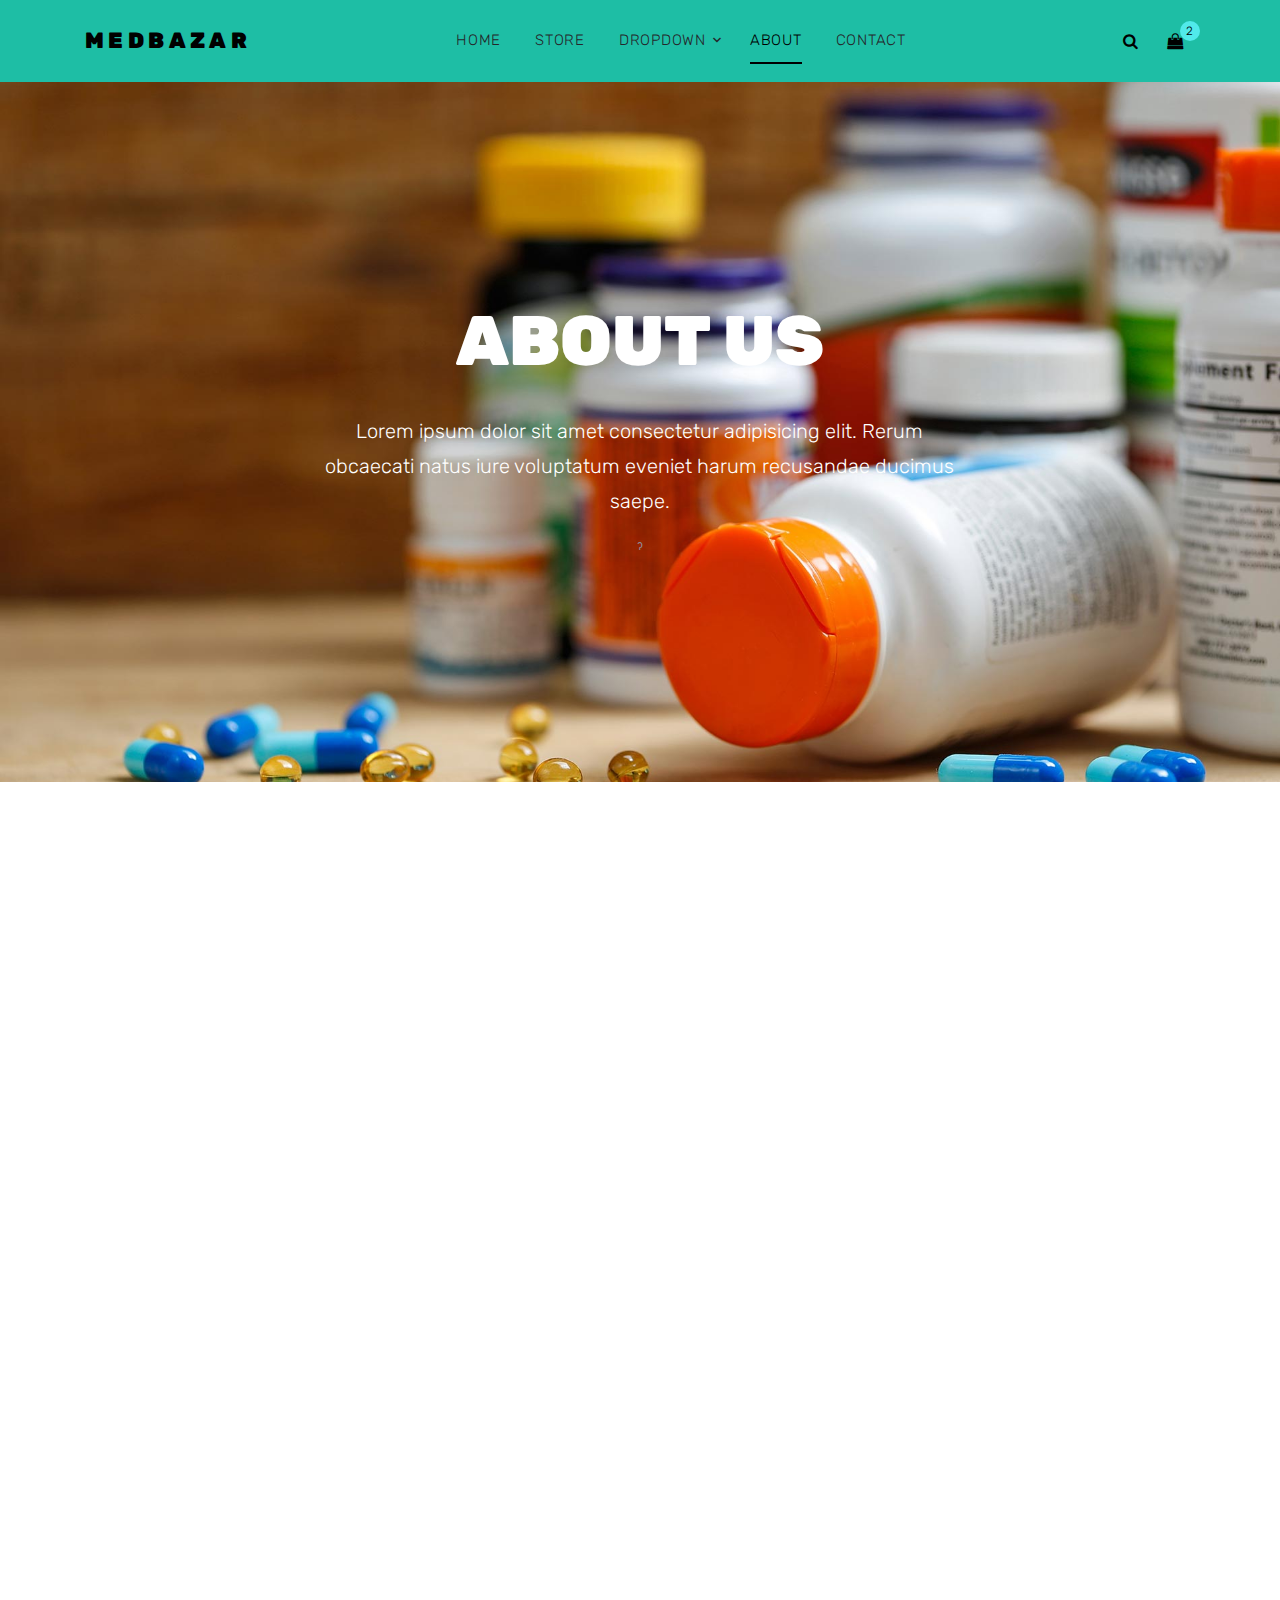
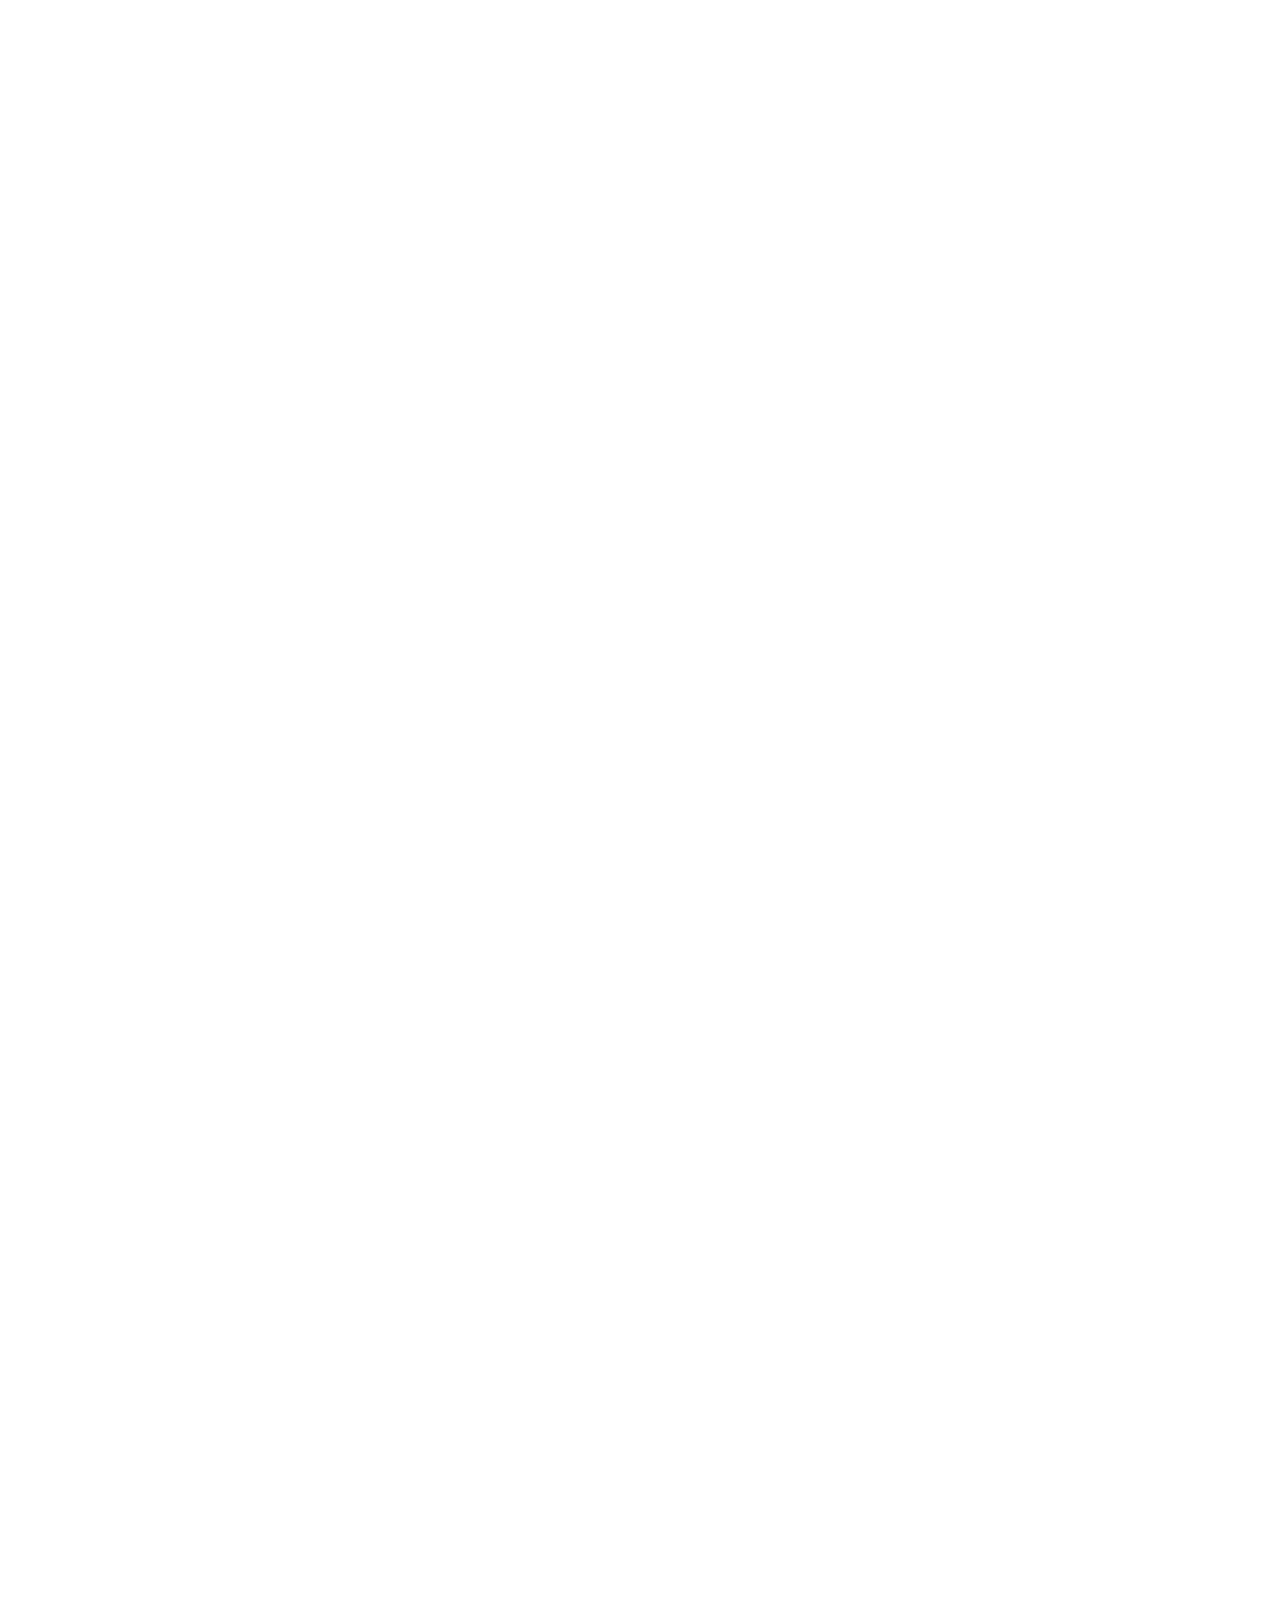
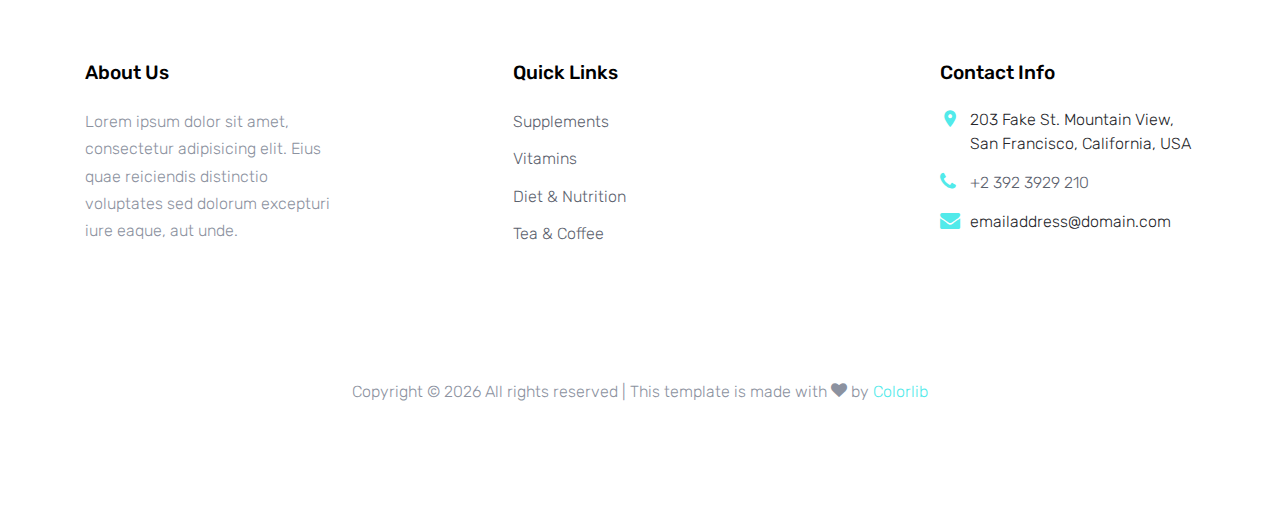
==== commit a711ab0f: "added whatsapp" ====
--- a/about.html
+++ b/about.html
@@ -2,7 +2,7 @@
 <html lang="en">
 
 <head>
-  <title>Pharma &mdash; Colorlib Template</title>
+  <title> MedBazar.Com Online Pharmacy | About.</title>
   <meta charset="utf-8">
   <meta name="viewport" content="width=device-width, initial-scale=1, shrink-to-fit=no">
 
@@ -42,7 +42,7 @@
         <div class="d-flex align-items-center justify-content-between">
           <div class="logo">
             <div class="site-logo">
-              <a href="index.html" class="js-logo-clone">Pharma</a>
+              <a href="index.html" class="js-logo-clone">MedBazar</a>
             </div>
           </div>
           <div class="main-nav d-none d-lg-block">
--- a/css/style.css
+++ b/css/style.css
@@ -165,7 +165,7 @@
   position: relative;
   top: 0;
   width: 100%;
-  background: #fff; }
+  background: #1ebea5; }
   .site-navbar.position-relative {
     position: relative;
     background: #f9f9f9 !important; }
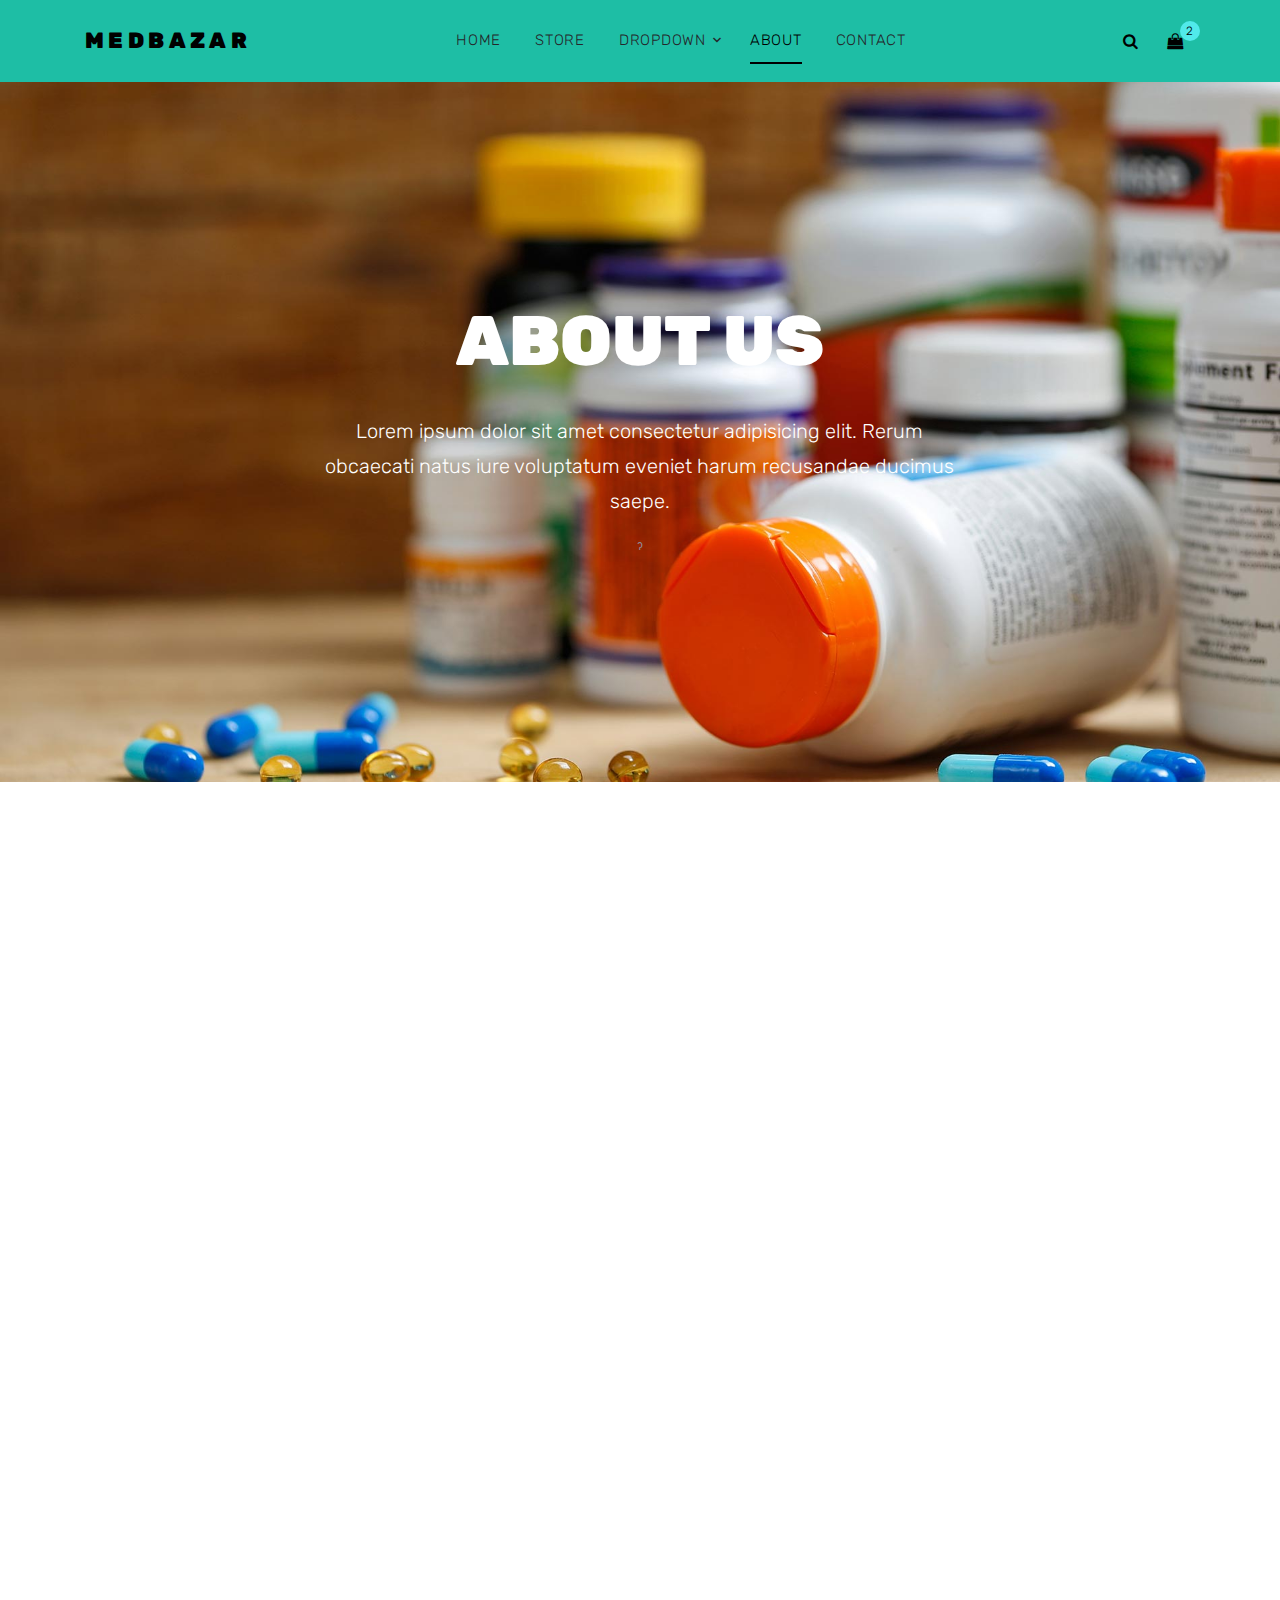
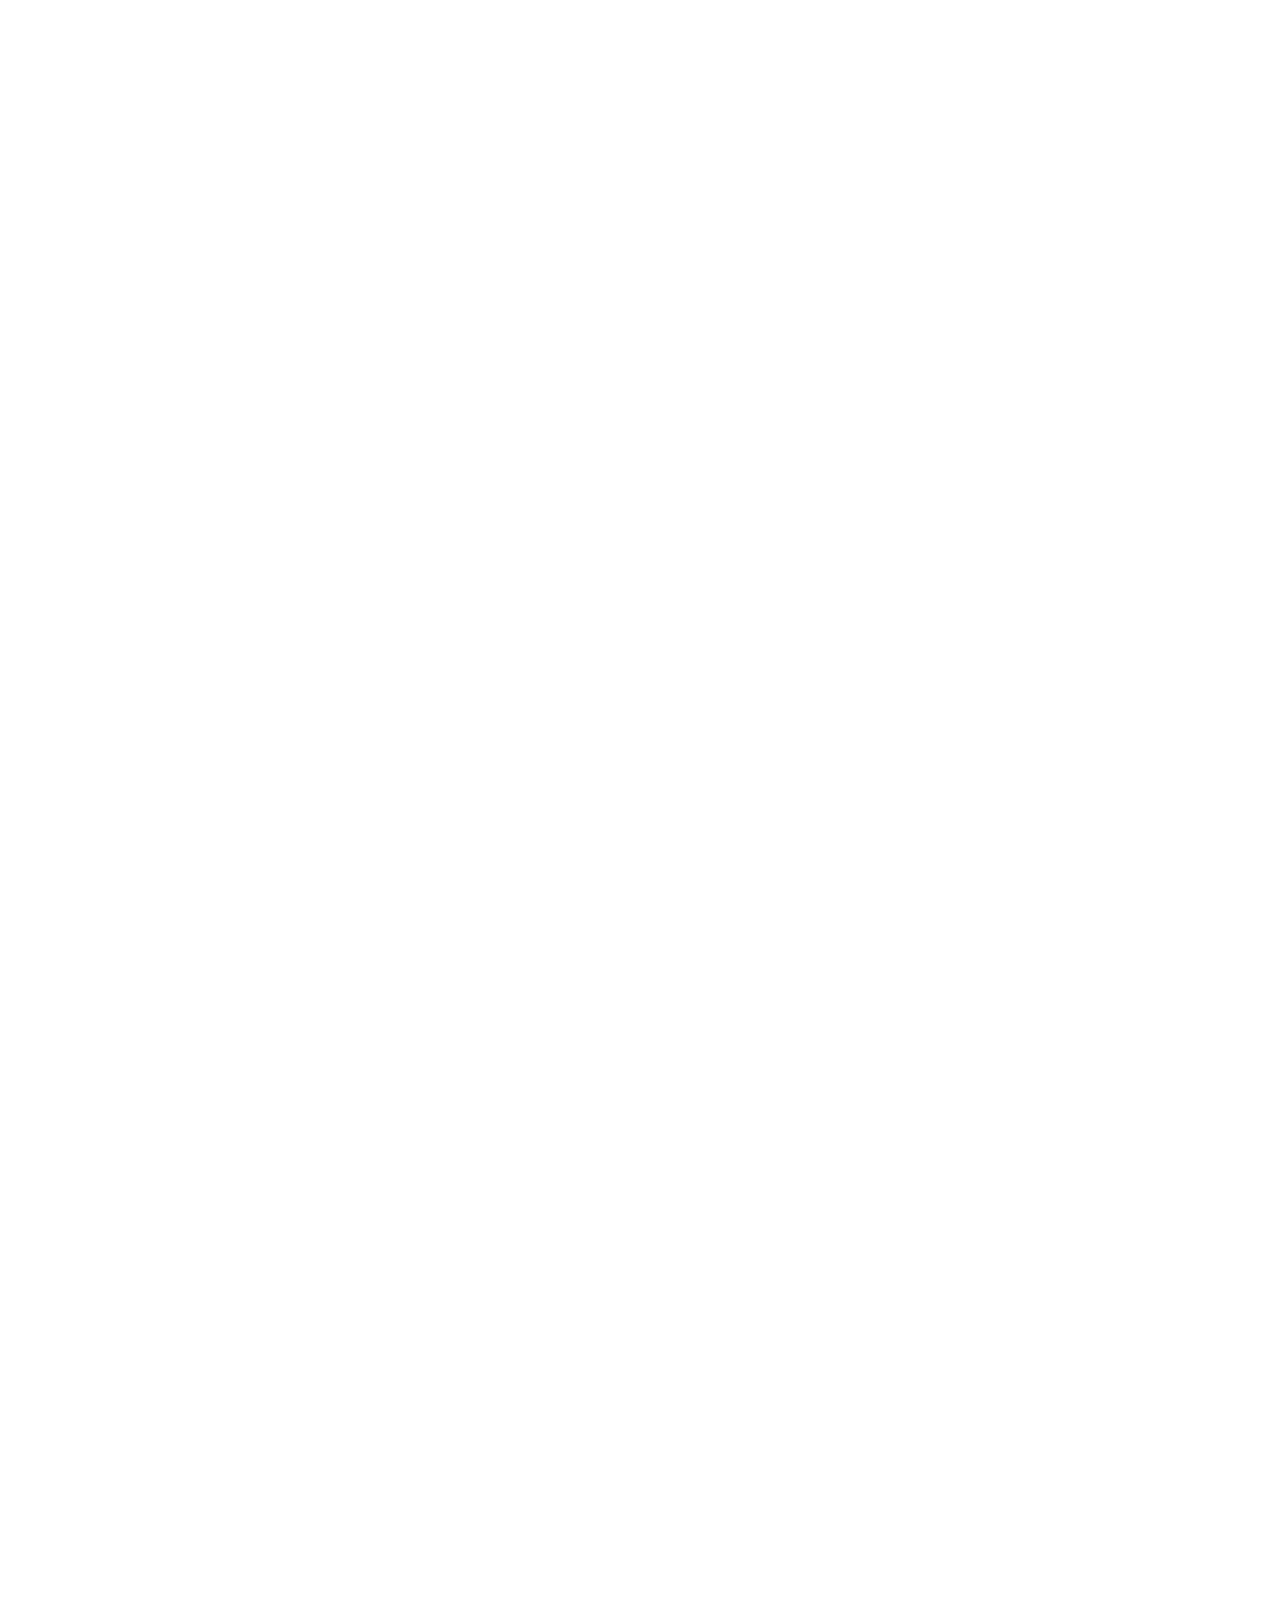
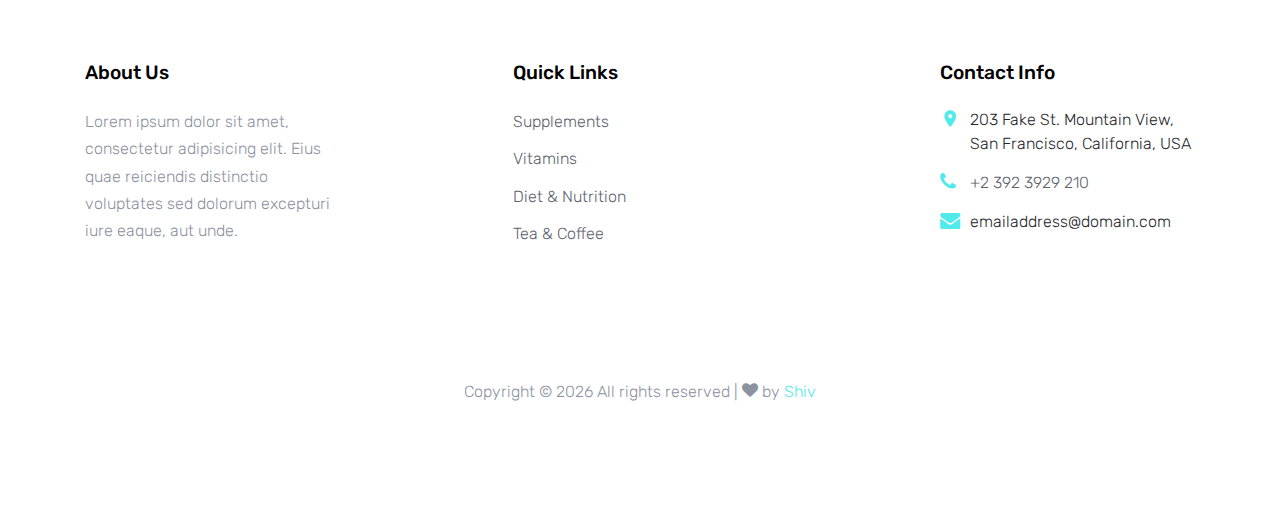
==== commit 5415eaa4: "updates" ====
--- a/about.html
+++ b/about.html
@@ -2,7 +2,7 @@
 <html lang="en">
 
 <head>
-  <title> MedBazar.Com Online Pharmacy | About.</title>
+  <title>MedBazar.Com Online Pharmacy|About.</title>
   <meta charset="utf-8">
   <meta name="viewport" content="width=device-width, initial-scale=1, shrink-to-fit=no">
 
@@ -312,12 +312,12 @@
         <div class="row pt-5 mt-5 text-center">
           <div class="col-md-12">
             <p>
-              <!-- Link back to Colorlib can't be removed. Template is licensed under CC BY 3.0. -->
-              Copyright &copy;
-              <script>document.write(new Date().getFullYear());</script> All rights reserved | This template is made
-              with <i class="icon-heart" aria-hidden="true"></i> by <a href="https://colorlib.com" target="_blank"
-                class="text-primary">Colorlib</a>
-              <!-- Link back to Colorlib can't be removed. Template is licensed under CC BY 3.0. -->
+             
+              Copyright &copy; 
+              <script>document.write(new Date().getFullYear());</script> All rights reserved | 
+			  <i class="icon-heart" aria-hidden="true"></i> by <a href="/" target="_blank"
+                class="text-primary">Shiv</a>
+              
             </p>
           </div>
 
